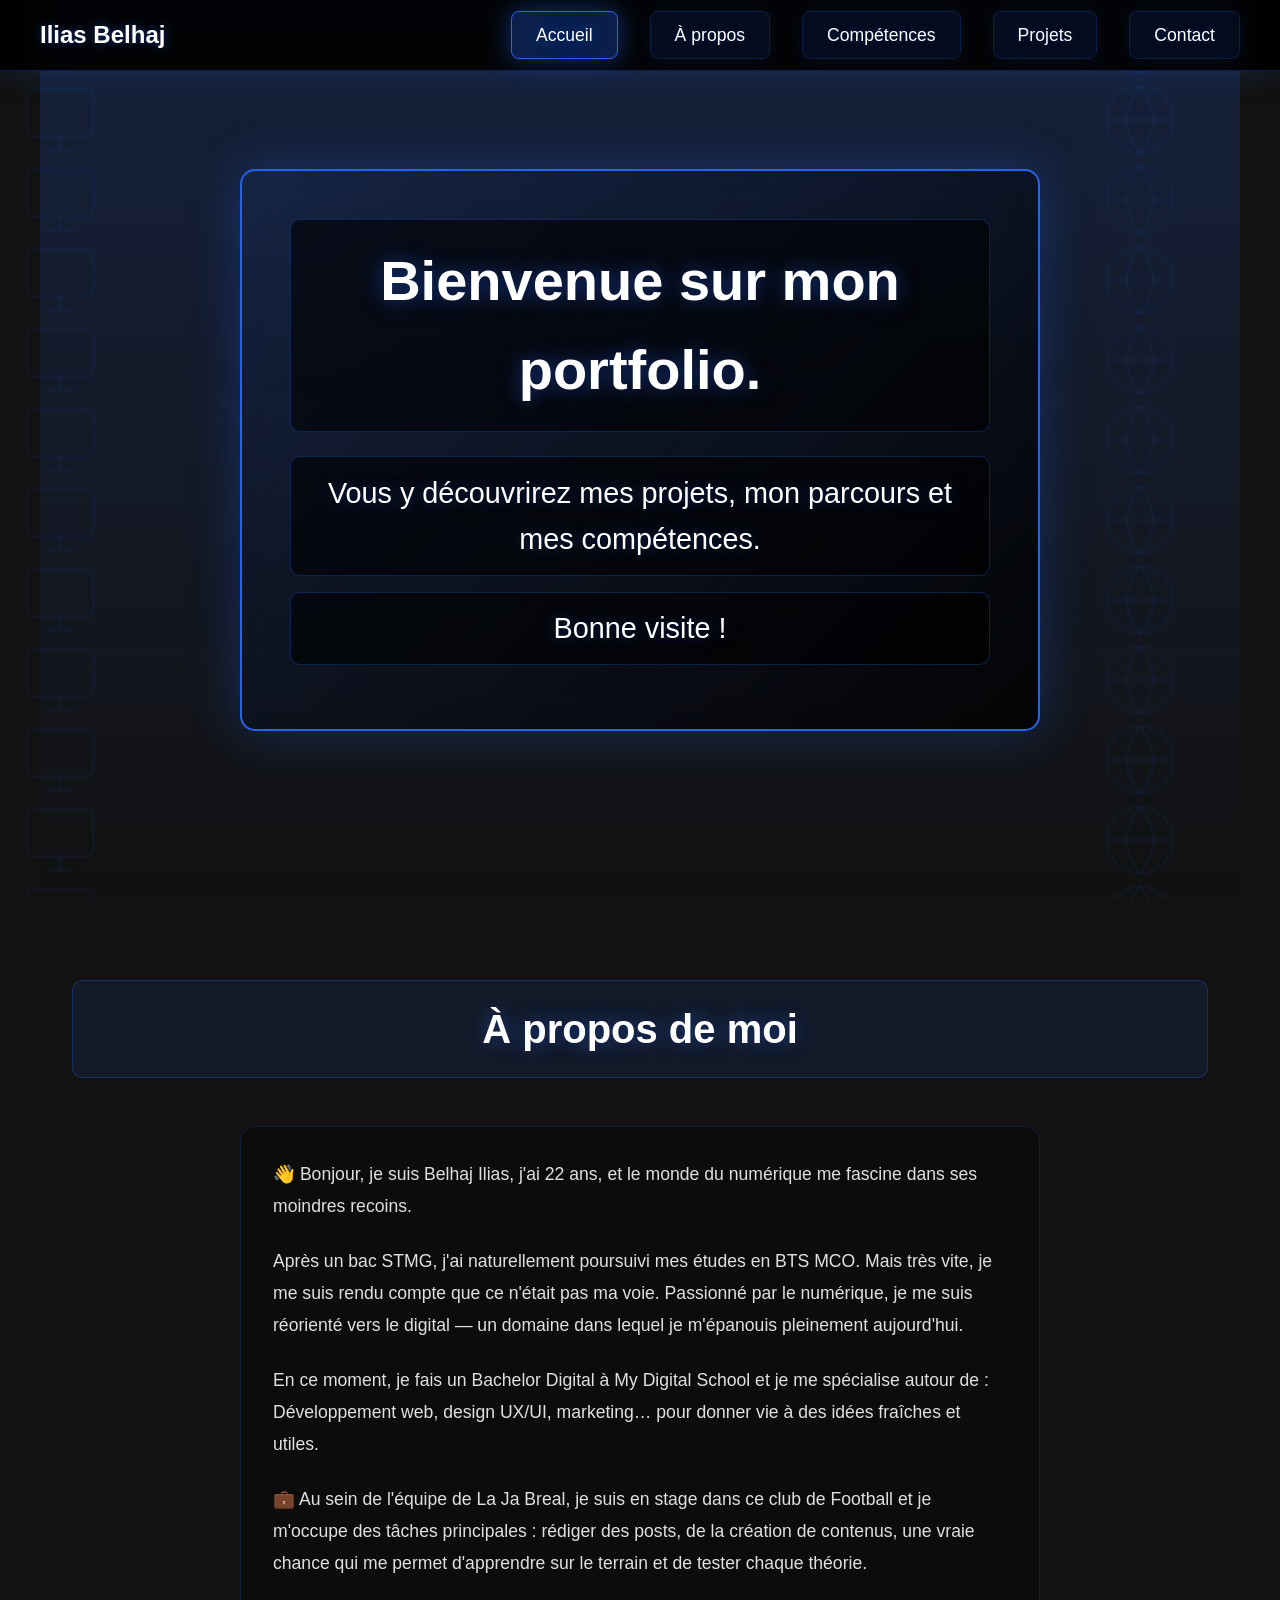
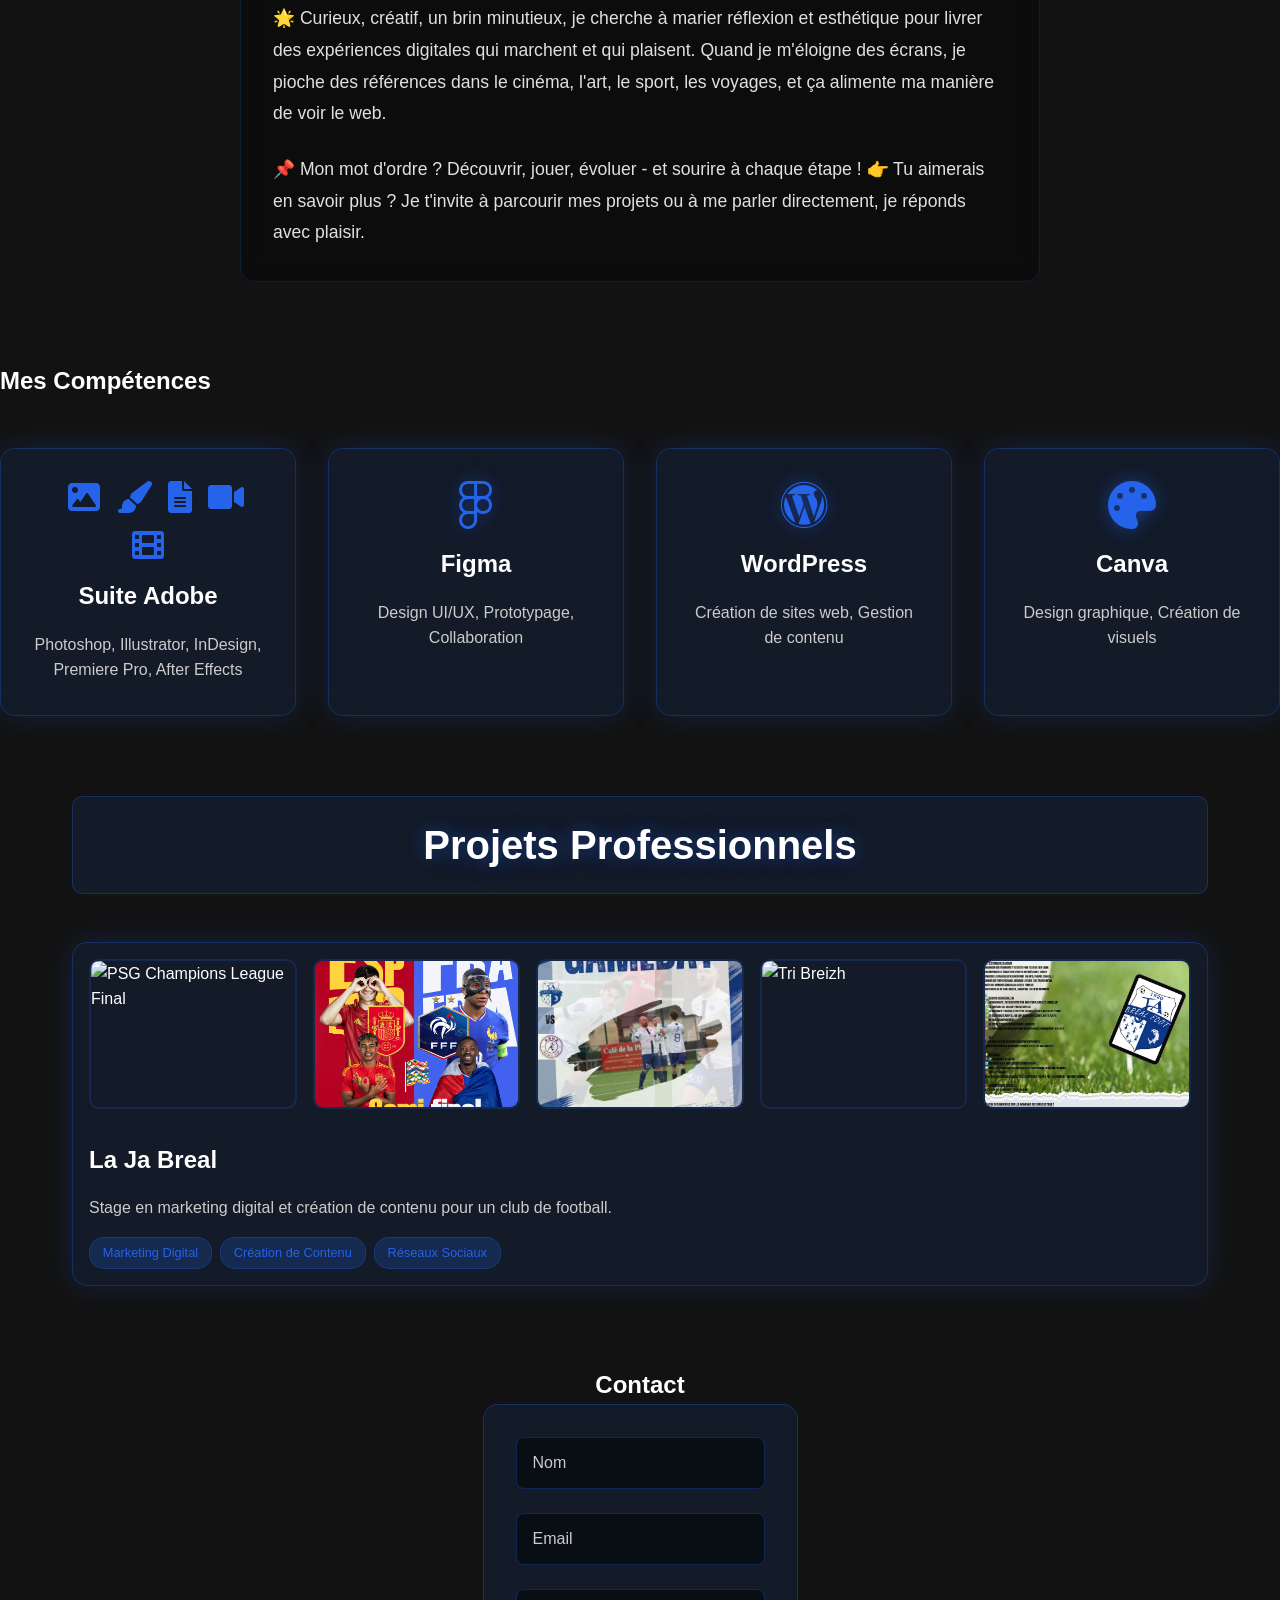
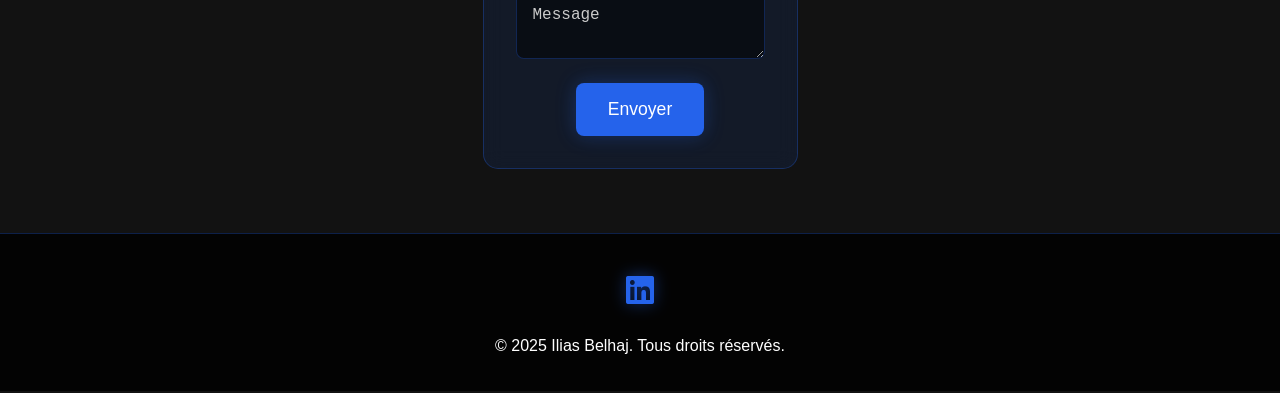
==== index.html @ 01bfbb70 "Update index.html" ====
<!DOCTYPE html>
<html lang="fr">
<head>
    <meta charset="UTF-8">
    <meta name="viewport" content="width=device-width, initial-scale=1.0">
    <title>Ilias Belhaj</title>
    <link rel="stylesheet" href="styles.css">
    <link rel="stylesheet" href="https://cdnjs.cloudflare.com/ajax/libs/font-awesome/6.0.0/css/all.min.css">
</head>
<body>
    <nav class="navbar">
        <div class="nav-content">
            <div class="logo">Ilias Belhaj</div>
            <div class="hamburger">
                <span></span>
                <span></span>
                <span></span>
            </div>
            <ul class="nav-links">
                <li><a href="#home">Accueil</a></li>
                <li><a href="#about">À propos</a></li>
                <li><a href="#skills">Compétences</a></li>
                <li><a href="#projects">Projets</a></li>
                <li><a href="#contact">Contact</a></li>
            </ul>
        </div>
    </nav>

    <section id="home" class="section">
        <div class="container">
            <div class="welcome-content">
                <h1>Bienvenue sur mon portfolio.</h1>
                <p>Vous y découvrirez mes projets, mon parcours et mes compétences.</p>
                <p>Bonne visite !</p>
            </div>
        </div>
    </section>

    <section id="about" class="section">
        <div class="container">
            <h2>À propos de moi</h2>
            <div class="about-content">
                <div class="about-text">
                    <p>👋 Bonjour, je suis Belhaj Ilias, j'ai 22 ans, et le monde du numérique me fascine dans ses moindres recoins.</p>
                    <p>Après un bac STMG, j'ai naturellement poursuivi mes études en BTS MCO. Mais très vite, je me suis rendu compte que ce n'était pas ma voie. Passionné par le numérique, je me suis réorienté vers le digital — un domaine dans lequel je m'épanouis pleinement aujourd'hui.</p>
                    <p>En ce moment, je fais un Bachelor Digital à My Digital School et je me spécialise autour de : Développement web, design UX/UI, marketing… pour donner vie à des idées fraîches et utiles.</p>
                    <p>💼 Au sein de l'équipe de La Ja Breal, je suis en stage dans ce club de Football et je m'occupe des tâches principales : rédiger des posts, de la création de contenus, une vraie chance qui me permet d'apprendre sur le terrain et de tester chaque théorie.</p>
                    <p>🌟 Curieux, créatif, un brin minutieux, je cherche à marier réflexion et esthétique pour livrer des expériences digitales qui marchent et qui plaisent. Quand je m'éloigne des écrans, je pioche des références dans le cinéma, l'art, le sport, les voyages, et ça alimente ma manière de voir le web.</p>
                    <p>📌 Mon mot d'ordre ? Découvrir, jouer, évoluer - et sourire à chaque étape ! 👉 Tu aimerais en savoir plus ? Je t'invite à parcourir mes projets ou à me parler directement, je réponds avec plaisir.</p>
                </div>
            </div>
        </div>
    </section>

    <section id="skills" class="skills">
        <h2>Mes Compétences</h2>
        <div class="skills-grid">
            <div class="skill-card">
                <div class="adobe-logos">
                    <i class="fab fa-adobe"></i>
                    <i class="fas fa-image"></i>
                    <i class="fas fa-paint-brush"></i>
                    <i class="fas fa-file-alt"></i>
                    <i class="fas fa-video"></i>
                    <i class="fas fa-film"></i>
                </div>
                <h3>Suite Adobe</h3>
                <p>Photoshop, Illustrator, InDesign, Premiere Pro, After Effects</p>
            </div>
            <div class="skill-card">
                <i class="fab fa-figma"></i>
                <h3>Figma</h3>
                <p>Design UI/UX, Prototypage, Collaboration</p>
            </div>
            <div class="skill-card">
                <i class="fab fa-wordpress"></i>
                <h3>WordPress</h3>
                <p>Création de sites web, Gestion de contenu</p>
            </div>
            <div class="skill-card">
                <i class="fas fa-palette"></i>
                <h3>Canva</h3>
                <p>Design graphique, Création de visuels</p>
            </div>
        </div>
    </section>

    <section id="projects" class="section">
        <div class="container">
            <h2>Projets Professionnels</h2>
            <div class="projects-grid">
                <div class="project-card">
                    <div class="project-gallery">
                        <img src="./images/psg ldc finale.jpg" alt="PSG Champions League Final" class="gallery-item" onclick="openModal('modal1')" data-description="J'ai effectué cette affiche pour l'occasion d'une soirée au club pour la finale de la Ligue des Champions. Cette création a permis de promouvoir l'événement et de créer une ambiance festive autour du match.">
                        <img src="./images/affiche match nation league.jpg" alt="PSG Match" class="gallery-item" onclick="openModal('modal2')" data-description="Création d'une affiche pour un match important du club. Le design met en avant l'ambiance et l'excitation du match, avec une mise en page dynamique qui capture l'essence du football.">
                        <img src="./images/Green and Black Football Sports Graphic Instagram Post.jpg" alt="PSG Stadium" class="gallery-item" onclick="openModal('modal3')" data-description="Publication Instagram créée pour promouvoir un événement du club. Le design moderne et dynamique attire l'attention des followers et encourage l'engagement sur les réseaux sociaux.">
                        <img src="./images/affiche-tri-breizh.jpeg" alt="Tri Breizh" class="gallery-item" onclick="openModal('modal4')" data-description="Affiche réalisée pour l'événement Tri Breizh, mettant en avant l'esprit sportif et la convivialité de la compétition.">
                        <img src="./images/Deviens service civique à la JA Bréal.jpg" alt="Service Civique JA Bréal" class="gallery-item" onclick="openModal('modal5')" data-description="Affiche réalisée pour la recherche d'une personne en service civique au sein du club.">
                    </div>
                    <h3>La Ja Breal</h3>
                    <p>Stage en marketing digital et création de contenu pour un club de football.</p>
                    <div class="project-tags">
                        <span>Marketing Digital</span>
                        <span>Création de Contenu</span>
                        <span>Réseaux Sociaux</span>
                    </div>
                </div>
            </div>
        </div>
    </section>

    <!-- Modals -->
    <div id="modal1" class="modal">
        <div class="modal-content">
            <span class="close-modal" onclick="closeModal('modal1')">&times;</span>
            <img src="./images/psg ldc finale.jpg" alt="PSG Champions League Final" class="modal-image">
            <div class="modal-details">
                <h3>Finale de la Ligue des Champions</h3>
                <p>Création d'une affiche pour l'occasion d'une soirée organisée au club pour la finale de la Ligue des Champions. Cette affiche a été conçue pour promouvoir l'événement et créer une ambiance festive autour du match.</p>
                <p>Techniques utilisées : Photoshop, Illustrator</p>
            </div>
        </div>
    </div>

    <div id="modal2" class="modal">
        <div class="modal-content">
            <span class="close-modal" onclick="closeModal('modal2')">&times;</span>
            <img src="./images/affiche match nation league.jpg" alt="PSG Match" class="modal-image">
            <div class="modal-details">
                <h3>Jour de Match</h3>
                <p>Affiche réalisée à l'occasion d'un grand match du club, mettant en avant l'ambiance et l'excitation autour de l'événement sportif.</p>
                <p>Techniques utilisées : Photoshop</p>
            </div>
        </div>
    </div>

    <div id="modal3" class="modal">
        <div class="modal-content">
            <span class="close-modal" onclick="closeModal('modal3')">&times;</span>
            <img src="./images/Green and Black Football Sports Graphic Instagram Post.jpg" alt="PSG Stadium" class="modal-image">
            <div class="modal-details">
                <h3>Publication Instagram</h3>
                <p>Cette affiche a été spécialement réalisée pour marquer la montée de l'équipe de Bréal Foot au niveau Régional, un fait marquant dans l'histoire du club.</p>
                <p>Techniques utilisées : Photoshop</p>
            </div>
        </div>
    </div>

    <div id="modal4" class="modal">
        <div class="modal-content">
            <span class="close-modal" onclick="closeModal('modal4')">&times;</span>
            <img src="./images/affiche-tri-breizh.jpeg" alt="Tri Breizh" class="modal-image">
            <div class="modal-details">
                <h3>Tri Breizh</h3>
                <p>L'événement dont il est question est la première édition du Tri Breizh, qui se déroulera le samedi 24 mai 2025 au stade Colette Besson à Bréal-sous-Montfort.<br><br>C'est un tournoi amusant et convivial qui met à l'honneur trois jeux traditionnels bretons très appréciés.</p>
                <p>Techniques utilisées : Photoshop</p>
            </div>
        </div>
    </div>

    <div id="modal5" class="modal">
        <div class="modal-content">
            <span class="close-modal" onclick="closeModal('modal5')">&times;</span>
            <img src="./images/Deviens service civique à la JA Bréal.jpg" alt="Service Civique JA Bréal" class="modal-image">
            <div class="modal-details">
                <h3>Service Civique à la JA Bréal</h3>
                <p>Affiche réalisée en faveur d'une recherche de personne pour un service civique au sein du club.</p>
                <p>Techniques utilisées : Photoshop</p>
            </div>
        </div>
    </div>

    <section id="contact" class="contact">
        <h2>Contact</h2>
        <div class="contact-content">
            <form id="contact-form">
                <input type="text" placeholder="Nom" required>
                <input type="email" placeholder="Email" required>
                <textarea placeholder="Message" required></textarea>
                <button type="submit">Envoyer</button>
            </form>
        </div>
    </section>

    <footer>
        <div class="social-links">
            <a href="https://www.linkedin.com/in/ilias-belhaj-435526210/" target="_blank"><i class="fab fa-linkedin"></i></a>
        </div>
        <p>&copy; 2025 Ilias Belhaj. Tous droits réservés.</p>
    </footer>

    <script src="script.js"></script>
</body>
</html>
---- styles.css ----
/* Variables globales */
:root {
    --primary-color: #2563eb;
    --secondary-color: #1e40af;
    --text-color: #ffffff;
    --light-bg: #1a1a1a;
    --white: #ffffff;
    --dark-bg: #121212;
    --gray-bg: #2d2d2d;
}

/* Reset et styles de base */
* {
    margin: 0;
    padding: 0;
    box-sizing: border-box;
}

html {
    scroll-behavior: smooth;
}

body {
    font-family: 'Segoe UI', Tahoma, Geneva, Verdana, sans-serif;
    line-height: 1.6;
    color: var(--text-color);
    background-color: var(--dark-bg);
    position: relative;
}

body::before {
    content: '';
    position: fixed;
    top: 0;
    left: 0;
    width: 100%;
    height: 100%;
    background-image: 
        url("data:image/svg+xml,%3Csvg xmlns='http://www.w3.org/2000/svg' width='50' height='50' viewBox='0 0 24 24' fill='none' stroke='%232563eb' stroke-width='1' stroke-opacity='0.2'%3E%3Crect x='2' y='3' width='20' height='14' rx='2' ry='2'/%3E%3Cline x1='8' y1='21' x2='16' y2='21'/%3E%3Cline x1='12' y1='17' x2='12' y2='21'/%3E%3C/svg%3E"),
        url("data:image/svg+xml,%3Csvg xmlns='http://www.w3.org/2000/svg' width='50' height='50' viewBox='0 0 24 24' fill='none' stroke='%232563eb' stroke-width='1' stroke-opacity='0.2'%3E%3Ccircle cx='12' cy='12' r='10'/%3E%3Cpath d='M12 2a15.3 15.3 0 0 1 4 10 15.3 15.3 0 0 1-4 10 15.3 15.3 0 0 1-4-10 15.3 15.3 0 0 1 4-10z'/%3E%3Cpath d='M2 12h20'/%3E%3C/svg%3E");
    background-size: 80px 80px;
    background-position: 
        20px 0,  /* Position des ordinateurs à gauche */
        calc(100% - 100px) 0;  /* Position des ballons à droite */
    background-repeat: repeat-y;
    opacity: 0.3;
    z-index: -1;
    pointer-events: none;
}

@keyframes backgroundFloat {
    0% {
        background-position: 0 0, 50px 50px;
    }
    100% {
        background-position: 100px 100px, 150px 150px;
    }
}

/* Suppression de l'overlay noir */
body::after {
    display: none;
}

/* Section Hero */
.hero {
    height: 100vh;
    display: flex;
    align-items: center;
    justify-content: center;
    text-align: center;
    background-color: transparent;
    color: var(--white);
    padding: 0 1rem;
    position: relative;
    background: linear-gradient(180deg, rgba(37, 99, 235, 0.2) 0%, rgba(18, 18, 18, 0) 100%);
}

.hero::before {
    content: '';
    position: absolute;
    top: 0;
    left: 0;
    width: 100%;
    height: 100%;
    background: radial-gradient(circle at center, rgba(37, 99, 235, 0.15) 0%, rgba(18, 18, 18, 0) 70%);
    z-index: 1;
}

.hero-content {
    position: relative;
    z-index: 2;
    max-width: 800px;
    background-color: rgba(0, 0, 0, 0.7);
    padding: 3rem;
    border-radius: 15px;
    backdrop-filter: blur(10px);
    box-shadow: 0 0 50px rgba(37, 99, 235, 0.3);
    border: 2px solid var(--primary-color);
    width: 600px;
    height: auto;
    display: flex;
    flex-direction: column;
    justify-content: center;
    align-items: center;
    animation: slide 8s ease-in-out infinite;
    background: linear-gradient(135deg, rgba(37, 99, 235, 0.1) 0%, rgba(0, 0, 0, 0.8) 100%);
}

.hero-content h1 {
    font-size: 3.5rem;
    margin-bottom: 1.5rem;
    text-shadow: 0 0 20px rgba(37, 99, 235, 0.5);
    font-weight: bold;
    color: var(--white);
    background-color: rgba(0, 0, 0, 0.6);
    padding: 1rem 2rem;
    border-radius: 10px;
    position: relative;
    z-index: 2;
    border: 1px solid rgba(37, 99, 235, 0.3);
}

.hero-content p {
    font-size: 1.8rem;
    text-shadow: 0 0 15px rgba(37, 99, 235, 0.4);
    font-weight: 500;
    color: var(--white);
    background-color: rgba(0, 0, 0, 0.6);
    padding: 0.8rem 2rem;
    border-radius: 10px;
    position: relative;
    z-index: 2;
    border: 1px solid rgba(37, 99, 235, 0.3);
    margin-bottom: 1rem;
}

@keyframes slide {
    0% {
        transform: translateX(-100px);
        box-shadow: 0 0 50px rgba(37, 99, 235, 0.3);
    }
    50% {
        transform: translateX(100px);
        box-shadow: 0 0 70px rgba(37, 99, 235, 0.5);
    }
    100% {
        transform: translateX(-100px);
        box-shadow: 0 0 50px rgba(37, 99, 235, 0.3);
    }
}

/* Navigation */
.navbar {
    position: fixed;
    top: 0;
    left: 0;
    width: 100%;
    padding: 1rem;
    z-index: 1000;
    background: rgba(0, 0, 0, 0.9);
    backdrop-filter: blur(10px);
    border-bottom: 1px solid rgba(37, 99, 235, 0.3);
    box-shadow: 0 0 30px rgba(37, 99, 235, 0.2);
}

.nav-content {
    display: flex;
    justify-content: space-between;
    align-items: center;
    max-width: 1200px;
    margin: 0 auto;
}

.logo {
    font-size: 1.5rem;
    font-weight: bold;
    color: var(--white);
    text-shadow: 0 0 10px rgba(37, 99, 235, 0.5);
}

.nav-links {
    display: flex;
    gap: 2rem;
    list-style: none;
}

.nav-links a {
    color: var(--white);
    text-decoration: none;
    font-size: 1.1rem;
    font-weight: 500;
    padding: 0.8rem 1.5rem;
    border-radius: 8px;
    transition: all 0.3s ease;
    background: rgba(37, 99, 235, 0.1);
    border: 1px solid rgba(37, 99, 235, 0.2);
    box-shadow: 0 0 15px rgba(37, 99, 235, 0.1);
    text-shadow: 0 0 10px rgba(37, 99, 235, 0.3);
}

.nav-links a:hover {
    background: rgba(37, 99, 235, 0.2);
    transform: translateY(-2px);
    box-shadow: 0 0 20px rgba(37, 99, 235, 0.4);
    border-color: rgba(37, 99, 235, 0.4);
    text-shadow: 0 0 15px rgba(37, 99, 235, 0.5);
}

.nav-links a.active {
    background: rgba(37, 99, 235, 0.3);
    border-color: var(--primary-color);
    box-shadow: 0 0 25px rgba(37, 99, 235, 0.5);
    text-shadow: 0 0 20px rgba(37, 99, 235, 0.6);
}

/* Menu hamburger pour mobile */
.hamburger {
    display: none;
    flex-direction: column;
    cursor: pointer;
    padding: 0.5rem;
    background: rgba(37, 99, 235, 0.1);
    border: 1px solid rgba(37, 99, 235, 0.2);
    border-radius: 8px;
}

.hamburger span {
    width: 25px;
    height: 3px;
    background: var(--white);
    margin: 3px 0;
    transition: 0.3s;
    border-radius: 2px;
}

.hamburger.active span:nth-child(1) {
    transform: rotate(-45deg) translate(-5px, 6px);
}

.hamburger.active span:nth-child(2) {
    opacity: 0;
}

.hamburger.active span:nth-child(3) {
    transform: rotate(45deg) translate(-5px, -6px);
}

/* Sections générales */
.section {
    padding: 5rem 2rem;
    max-width: 1200px;
    margin: 0 auto;
}

.section h2 {
    font-size: 2.5rem;
    margin-bottom: 3rem;
    text-align: center;
    color: var(--white);
    text-shadow: 0 0 20px rgba(37, 99, 235, 0.5);
    background: rgba(37, 99, 235, 0.1);
    padding: 1rem 2rem;
    border-radius: 10px;
    border: 1px solid rgba(37, 99, 235, 0.3);
}

/* Grille des compétences */
.skills-grid {
    display: grid;
    grid-template-columns: repeat(auto-fit, minmax(250px, 1fr));
    gap: 2rem;
    margin-top: 3rem;
}

.skill-card {
    background: rgba(37, 99, 235, 0.1);
    padding: 2rem;
    border-radius: 15px;
    text-align: center;
    border: 1px solid rgba(37, 99, 235, 0.3);
    box-shadow: 0 0 30px rgba(37, 99, 235, 0.2);
    transition: all 0.3s ease;
    backdrop-filter: blur(10px);
}

.adobe-logos {
    display: flex;
    justify-content: center;
    gap: 1rem;
    margin-bottom: 1rem;
    flex-wrap: wrap;
}

.adobe-logos i {
    font-size: 2rem;
    color: var(--primary-color);
    transition: all 0.3s ease;
}

.adobe-logos i:hover {
    transform: scale(1.2);
    text-shadow: 0 0 15px rgba(37, 99, 235, 0.8);
}

.skill-card:hover {
    transform: translateY(-10px);
    box-shadow: 0 0 50px rgba(37, 99, 235, 0.4);
}

.skill-card i:not(.adobe-logos i) {
    font-size: 3rem;
    color: var(--primary-color);
    margin-bottom: 1rem;
    text-shadow: 0 0 20px rgba(37, 99, 235, 0.5);
}

.skill-card h3 {
    font-size: 1.5rem;
    margin-bottom: 1rem;
    color: var(--white);
}

.skill-card p {
    color: #cccccc;
    line-height: 1.6;
}

/* Grille des projets */
.projects-grid {
    display: grid;
    grid-template-columns: repeat(auto-fit, minmax(300px, 1fr));
    gap: 2rem;
    margin-top: 3rem;
}

.project-card {
    background: rgba(37, 99, 235, 0.1);
    border-radius: 15px;
    overflow: hidden;
    border: 1px solid rgba(37, 99, 235, 0.3);
    box-shadow: 0 0 30px rgba(37, 99, 235, 0.2);
    transition: all 0.3s ease;
    backdrop-filter: blur(10px);
}

.project-gallery {
    display: grid;
    grid-template-columns: repeat(auto-fit, minmax(150px, 1fr));
    gap: 1rem;
    padding: 1rem;
}

.gallery-item {
    width: 100%;
    height: 150px;
    object-fit: cover;
    border-radius: 10px;
    cursor: pointer;
    transition: all 0.3s ease;
    border: 2px solid rgba(37, 99, 235, 0.2);
}

.gallery-item:hover {
    transform: scale(1.05);
    border-color: var(--primary-color);
    box-shadow: 0 0 20px rgba(37, 99, 235, 0.4);
}

.gallery-item::after {
    content: '👁️ Voir';
    position: absolute;
    top: 50%;
    left: 50%;
    transform: translate(-50%, -50%);
    background: rgba(0, 0, 0, 0.8);
    color: white;
    padding: 0.5rem 1rem;
    border-radius: 5px;
    font-size: 0.9rem;
    opacity: 0;
    transition: opacity 0.3s ease;
    pointer-events: none;
}

.gallery-item:hover::after {
    opacity: 1;
}

.project-icon {
    font-size: 2rem;
    color: var(--primary-color);
    margin-bottom: 1rem;
    text-shadow: 0 0 15px rgba(37, 99, 235, 0.5);
}

.project-card h3 {
    font-size: 1.5rem;
    margin: 1rem;
    color: var(--white);
}

.project-card p {
    margin: 0 1rem 1rem;
    color: #cccccc;
}

.project-details {
    padding: 1rem;
    background: rgba(0, 0, 0, 0.3);
}

.project-details p {
    margin-bottom: 1rem;
    color: #cccccc;
}

.project-link {
    display: inline-block;
    background: var(--primary-color);
    color: white;
    padding: 0.8rem 1.5rem;
    text-decoration: none;
    border-radius: 8px;
    transition: all 0.3s ease;
    font-weight: 500;
    box-shadow: 0 0 15px rgba(37, 99, 235, 0.3);
}

.project-link:hover {
    background: var(--secondary-color);
    transform: translateY(-2px);
    box-shadow: 0 0 25px rgba(37, 99, 235, 0.5);
}

.about {
    background: rgba(37, 99, 235, 0.05);
    border-radius: 15px;
    padding: 2rem;
    margin-top: 2rem;
    border: 1px solid rgba(37, 99, 235, 0.2);
}

.about-content {
    max-width: 800px;
    margin: 0 auto;
    background: rgba(0, 0, 0, 0.3);
    padding: 2rem;
    border-radius: 15px;
    backdrop-filter: blur(10px);
    border: 1px solid rgba(37, 99, 235, 0.2);
}

.about-text p {
    margin-bottom: 1.5rem;
    line-height: 1.8;
    color: #e0e0e0;
    font-size: 1.1rem;
}

.about-text p:last-child {
    margin-bottom: 0;
}

.contact {
    display: flex;
    flex-direction: column;
    align-items: center;
    justify-content: center;
    text-align: center;
}

.contact-content {
    max-width: 600px;
    margin: 0 auto;
    display: flex;
    flex-direction: column;
    align-items: center;
}

#contact-form {
    display: flex;
    flex-direction: column;
    gap: 1.5rem;
    background: rgba(37, 99, 235, 0.1);
    padding: 2rem;
    border-radius: 15px;
    border: 1px solid rgba(37, 99, 235, 0.3);
    backdrop-filter: blur(10px);
    align-items: center;
    width: 100%;
}

#contact-form input,
#contact-form textarea {
    width: 100%;
    max-width: 400px;
    padding: 1rem;
    border: 1px solid rgba(37, 99, 235, 0.3);
    border-radius: 8px;
    background: rgba(0, 0, 0, 0.5);
    color: var(--white);
    font-size: 1rem;
}

#contact-form input::placeholder,
#contact-form textarea::placeholder {
    color: #cccccc;
}

#contact-form button {
    align-self: center;
    background: var(--primary-color);
    color: white;
    padding: 1rem 2rem;
    border: none;
    border-radius: 8px;
    font-size: 1.1rem;
    font-weight: 500;
    cursor: pointer;
    transition: all 0.3s ease;
    box-shadow: 0 0 20px rgba(37, 99, 235, 0.3);
}

#contact-form button:hover {
    background: var(--secondary-color);
    transform: translateY(-2px);
    box-shadow: 0 0 30px rgba(37, 99, 235, 0.5);
}

footer {
    background: rgba(0, 0, 0, 0.8);
    padding: 2rem;
    text-align: center;
    border-top: 1px solid rgba(37, 99, 235, 0.3);
    margin-top: 4rem;
}

.social-links {
    margin-bottom: 1rem;
}

.social-links a {
    display: inline-block;
    margin: 0 1rem;
    font-size: 2rem;
    color: var(--primary-color);
    transition: all 0.3s ease;
    text-shadow: 0 0 15px rgba(37, 99, 235, 0.5);
}

.social-links a:hover {
    transform: translateY(-5px);
    text-shadow: 0 0 25px rgba(37, 99, 235, 0.8);
    color: var(--white);
}

/* Responsive Design */
@media (min-width: 1200px) {
    .skills-grid {
        grid-template-columns: repeat(4, 1fr);
    }
}

@media (max-width: 768px) {
    /* Navigation mobile */
    .hamburger {
        display: flex;
    }
    
    .nav-links {
        position: fixed;
        top: 100%;
        left: 0;
        width: 100%;
        background: rgba(0, 0, 0, 0.95);
        flex-direction: column;
        padding: 2rem;
        transform: translateY(-100%);
        opacity: 0;
        visibility: hidden;
        transition: all 0.3s ease;
        border-top: 1px solid rgba(37, 99, 235, 0.3);
    }
    
    .nav-links.active {
        transform: translateY(0);
        opacity: 1;
        visibility: visible;
    }
    
    .nav-links li {
        margin: 1rem 0;
    }
    
    .nav-links a {
        display: block;
        width: 100%;
        text-align: center;
        font-size: 1.2rem;
        padding: 1rem;
    }
    
    /* Hero section */
    .hero-content {
        width: 90%;
        padding: 2rem 1rem;
        margin: 0 1rem;
    }
    
    .hero-content h1 {
        font-size: 2.5rem;
        padding: 0.8rem 1.5rem;
    }
    
    .hero-content p {
        font-size: 1.3rem;
        padding: 0.6rem 1.5rem;
    }
    
    /* Sections */
    .section {
        padding: 3rem 1rem;
    }
    
    .section h2 {
        font-size: 2rem;
        padding: 0.8rem 1.5rem;
    }
    
    /* Grilles */
    .skills-grid,
    .projects-grid {
        grid-template-columns: 1fr;
        gap: 1.5rem;
    }
    
    .project-gallery {
        grid-template-columns: 1fr;
    }
    
    .gallery-item {
        height: 200px;
    }
    
    /* About section */
    .about-content {
        padding: 1.5rem;
    }
    
    .about-text p {
        font-size: 1rem;
    }
    
    /* Contact form */
    #contact-form {
        padding: 1.5rem;
    }
    
    /* Footer */
    footer {
        padding: 1.5rem;
    }
    
    .social-links a {
        font-size: 1.8rem;
        margin: 0 0.5rem;
    }
}

@media (max-width: 480px) {
    /* Navigation */
    .navbar {
        padding: 0.8rem;
    }
    
    .logo {
        font-size: 1.3rem;
    }
    
    /* Hero section */
    .hero-content h1 {
        font-size: 2rem;
        padding: 0.6rem 1rem;
    }
    
    .hero-content p {
        font-size: 1.1rem;
        padding: 0.5rem 1rem;
    }
    
    /* Sections */
    .section {
        padding: 2rem 0.8rem;
    }
    
    .section h2 {
        font-size: 1.8rem;
        padding: 0.6rem 1rem;
    }
    
    /* Skill cards */
    .skill-card {
        padding: 1.5rem;
    }
    
    .skill-card i:not(.adobe-logos i) {
        font-size: 2.5rem;
    }
    
    .skill-card h3 {
        font-size: 1.3rem;
    }
    
    /* Project cards */
    .project-card h3 {
        font-size: 1.3rem;
        margin: 0.8rem;
    }
    
    .project-card p {
        margin: 0 0.8rem 0.8rem;
        font-size: 0.9rem;
    }
    
    /* About section */
    .about {
        padding: 1.5rem;
    }
    
    .about-content {
        padding: 1rem;
    }
    
    .about-text p {
        font-size: 0.95rem;
        line-height: 1.6;
    }
    
    /* Contact form */
    #contact-form {
        padding: 1rem;
    }
    
    #contact-form input,
    #contact-form textarea {
        padding: 0.8rem;
        font-size: 0.9rem;
    }
    
    #contact-form button {
        padding: 0.8rem 1.5rem;
        font-size: 1rem;
    }
    
    /* Footer */
    footer {
        padding: 1rem;
    }
    
    .social-links a {
        font-size: 1.5rem;
    }
}

/* Modales */
.modal {
    display: none;
    position: fixed;
    z-index: 2000;
    left: 0;
    top: 0;
    width: 100%;
    height: 100%;
    background-color: rgba(0, 0, 0, 0.9);
    backdrop-filter: blur(5px);
}

.modal-content {
    position: relative;
    margin: 2% auto;
    padding: 2rem;
    width: 90%;
    max-width: 1000px;
    max-height: 90vh;
    background: rgba(18, 18, 18, 0.95);
    border-radius: 15px;
    border: 2px solid var(--primary-color);
    box-shadow: 0 0 50px rgba(37, 99, 235, 0.5);
    backdrop-filter: blur(10px);
    overflow-y: auto;
    display: flex;
    flex-direction: column;
}

.modal-image {
    width: 100%;
    max-height: 70vh;
    object-fit: contain;
    border-radius: 10px;
    margin-bottom: 1.5rem;
    border: 1px solid rgba(37, 99, 235, 0.3);
    background: rgba(0, 0, 0, 0.3);
}

.modal-details {
    color: var(--white);
    flex-shrink: 0;
}

.modal-details h3 {
    font-size: 1.8rem;
    margin-bottom: 1rem;
    color: var(--primary-color);
    text-shadow: 0 0 15px rgba(37, 99, 235, 0.5);
}

.modal-details p {
    line-height: 1.6;
    margin-bottom: 1rem;
    color: #e0e0e0;
}

.close-modal {
    position: absolute;
    top: 1rem;
    right: 1.5rem;
    font-size: 2rem;
    font-weight: bold;
    color: var(--white);
    cursor: pointer;
    transition: all 0.3s ease;
    background: rgba(37, 99, 235, 0.2);
    width: 40px;
    height: 40px;
    display: flex;
    align-items: center;
    justify-content: center;
    border-radius: 50%;
    border: 1px solid rgba(37, 99, 235, 0.3);
    z-index: 10;
}

.close-modal:hover {
    background: rgba(37, 99, 235, 0.4);
    transform: scale(1.1);
    box-shadow: 0 0 20px rgba(37, 99, 235, 0.5);
}

/* Responsive pour les modales */
@media (max-width: 768px) {
    .modal-content {
        margin: 5% auto;
        padding: 1.5rem;
        width: 95%;
        max-height: 85vh;
    }
    
    .modal-image {
        max-height: 60vh;
    }
    
    .modal-details h3 {
        font-size: 1.5rem;
    }
    
    .modal-details p {
        font-size: 0.95rem;
    }
    
    .close-modal {
        top: 0.5rem;
        right: 1rem;
        font-size: 1.5rem;
        width: 35px;
        height: 35px;
    }
}

@media (max-width: 480px) {
    .modal-content {
        margin: 10% auto;
        padding: 1rem;
        width: 98%;
        max-height: 80vh;
    }
    
    .modal-image {
        max-height: 50vh;
    }
    
    .modal-details h3 {
        font-size: 1.3rem;
    }
    
    .modal-details p {
        font-size: 0.9rem;
    }
    
    .close-modal {
        top: 0.3rem;
        right: 0.8rem;
        font-size: 1.3rem;
        width: 30px;
        height: 30px;
    }
}

/* Section Home */
#home {
    height: 100vh;
    display: flex;
    align-items: center;
    justify-content: center;
    text-align: center;
    background: linear-gradient(180deg, rgba(37, 99, 235, 0.2) 0%, rgba(18, 18, 18, 0) 100%);
    position: relative;
}

.welcome-content {
    max-width: 800px;
    background-color: rgba(0, 0, 0, 0.7);
    padding: 3rem;
    border-radius: 15px;
    backdrop-filter: blur(10px);
    box-shadow: 0 0 50px rgba(37, 99, 235, 0.3);
    border: 2px solid var(--primary-color);
    animation: slide 8s ease-in-out infinite;
    background: linear-gradient(135deg, rgba(37, 99, 235, 0.1) 0%, rgba(0, 0, 0, 0.8) 100%);
}

.welcome-content h1 {
    font-size: 3.5rem;
    margin-bottom: 1.5rem;
    text-shadow: 0 0 20px rgba(37, 99, 235, 0.5);
    font-weight: bold;
    color: var(--white);
    background-color: rgba(0, 0, 0, 0.6);
    padding: 1rem 2rem;
    border-radius: 10px;
    border: 1px solid rgba(37, 99, 235, 0.3);
}

.welcome-content p {
    font-size: 1.8rem;
    text-shadow: 0 0 15px rgba(37, 99, 235, 0.4);
    font-weight: 500;
    color: var(--white);
    background-color: rgba(0, 0, 0, 0.6);
    padding: 0.8rem 2rem;
    border-radius: 10px;
    border: 1px solid rgba(37, 99, 235, 0.3);
    margin-bottom: 1rem;
}

/* Responsive pour la section home */
@media (max-width: 768px) {
    .welcome-content {
        padding: 2rem 1.5rem;
        margin: 0 1rem;
    }
    
    .welcome-content h1 {
        font-size: 2.5rem;
        padding: 0.8rem 1.5rem;
    }
    
    .welcome-content p {
        font-size: 1.3rem;
        padding: 0.6rem 1.5rem;
    }
}

@media (max-width: 480px) {
    .welcome-content {
        padding: 1.5rem 1rem;
    }
    
    .welcome-content h1 {
        font-size: 2rem;
        padding: 0.6rem 1rem;
    }
    
    .welcome-content p {
        font-size: 1.1rem;
        padding: 0.5rem 1rem;
    }
}

/* Tags pour les projets */
.project-tags {
    display: flex;
    flex-wrap: wrap;
    gap: 0.5rem;
    margin: 1rem;
}

.project-tags span {
    background: rgba(37, 99, 235, 0.2);
    color: var(--primary-color);
    padding: 0.3rem 0.8rem;
    border-radius: 15px;
    font-size: 0.8rem;
    border: 1px solid rgba(37, 99, 235, 0.3);
}

@media (max-width: 480px) {
    .project-tags {
        margin: 0.8rem;
    }
    
    .project-tags span {
        font-size: 0.7rem;
        padding: 0.2rem 0.6rem;
    }
}
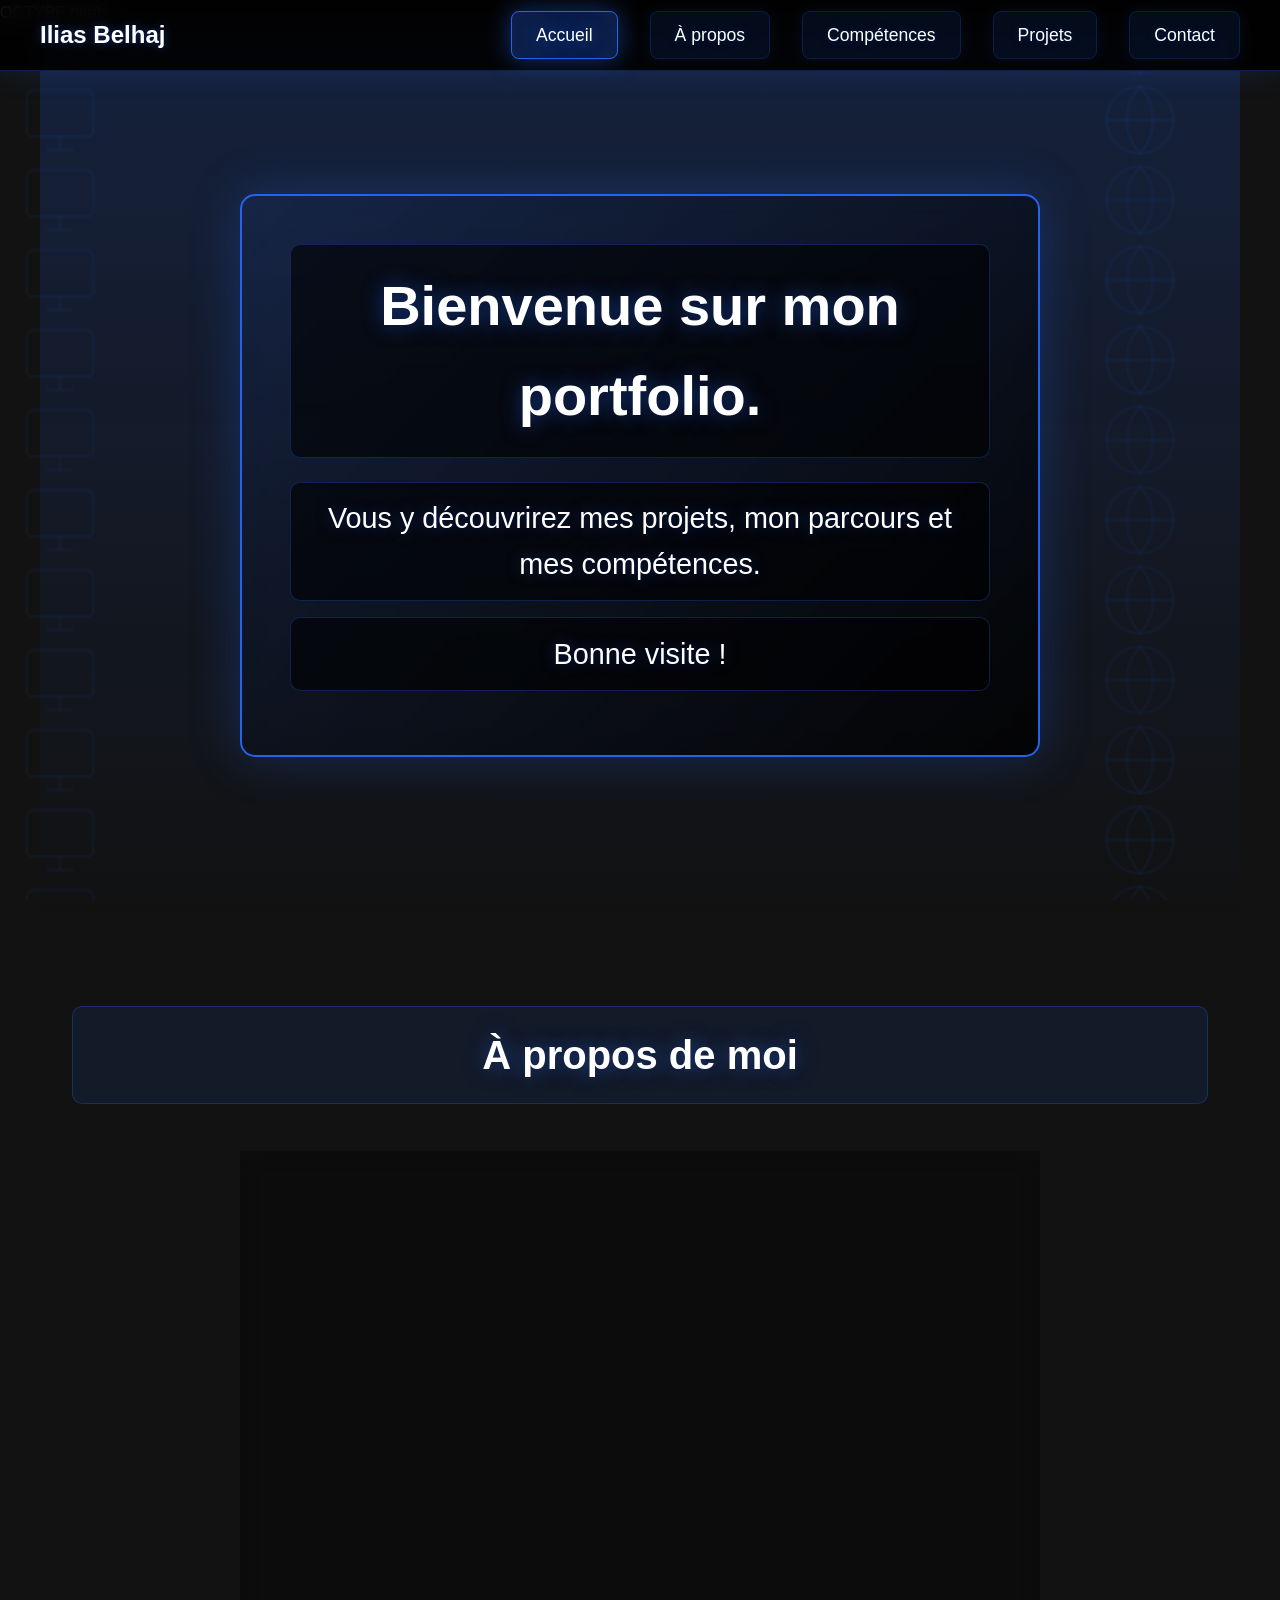
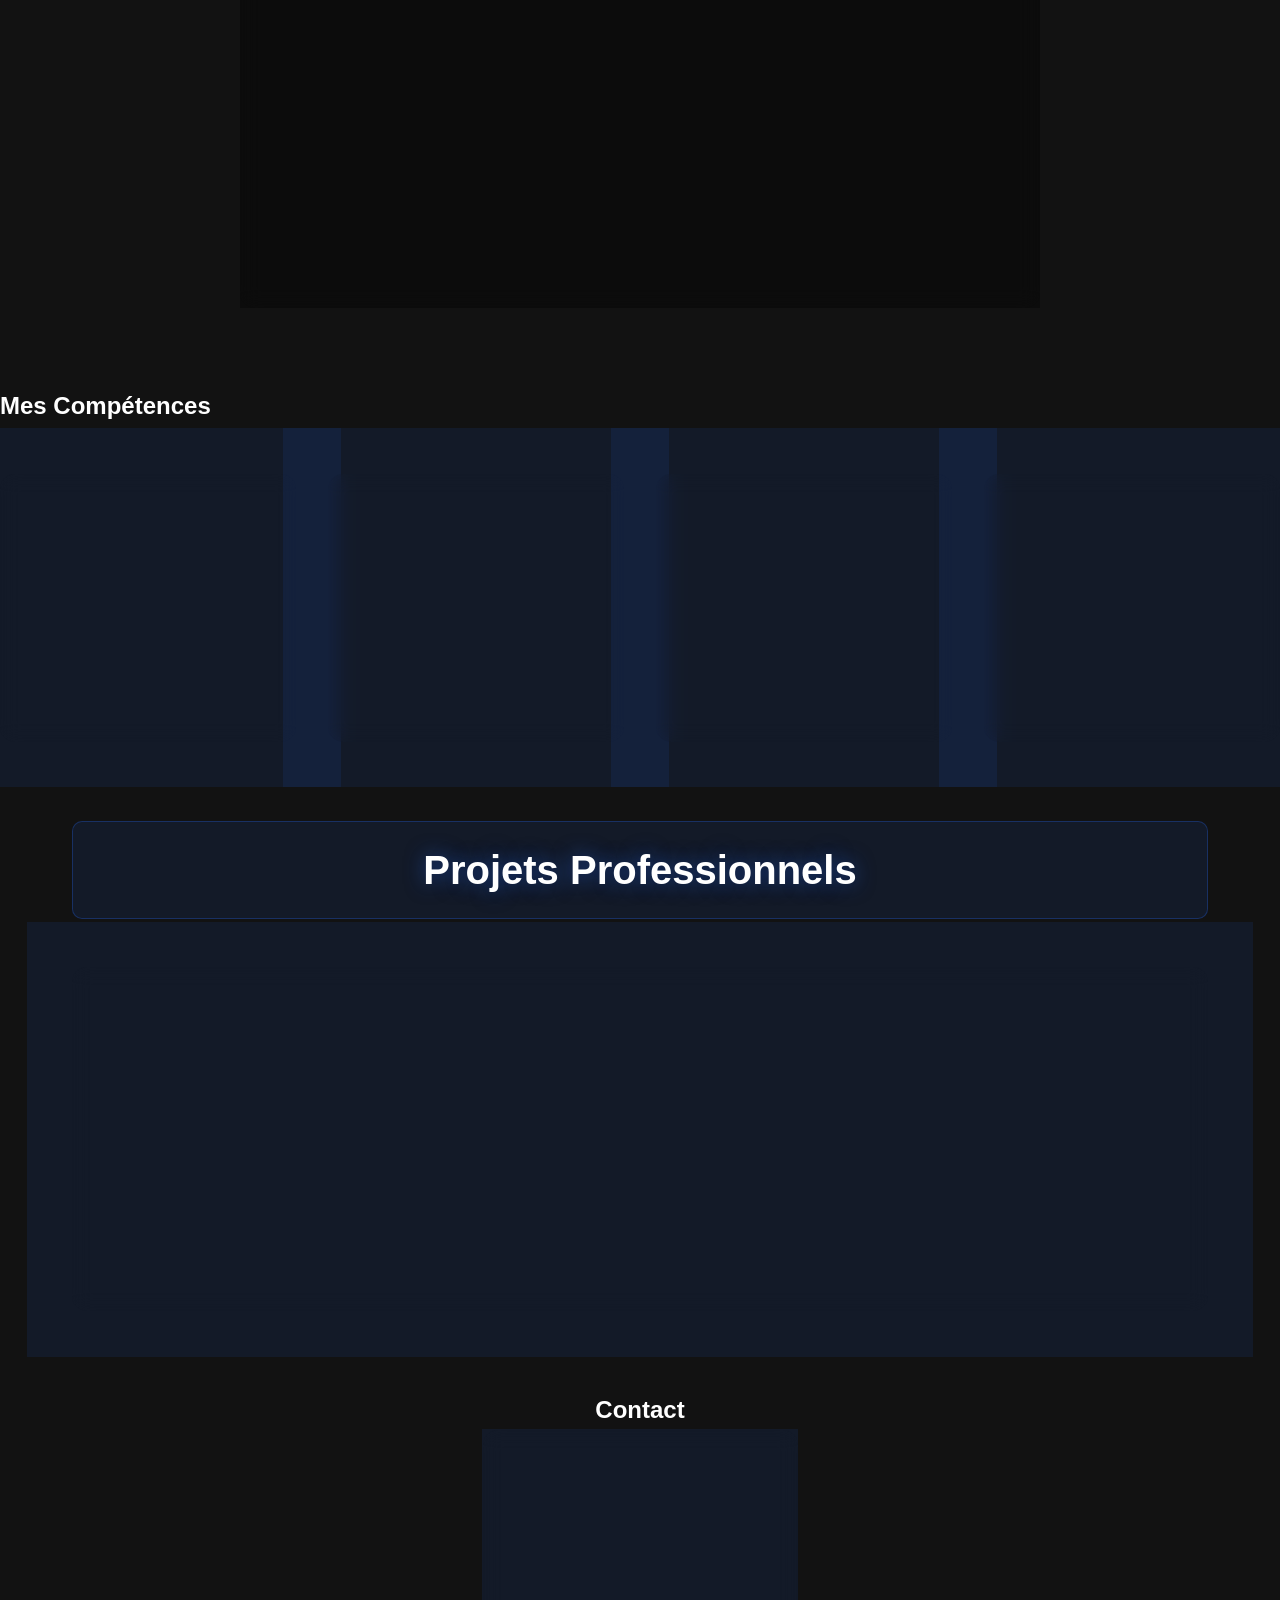
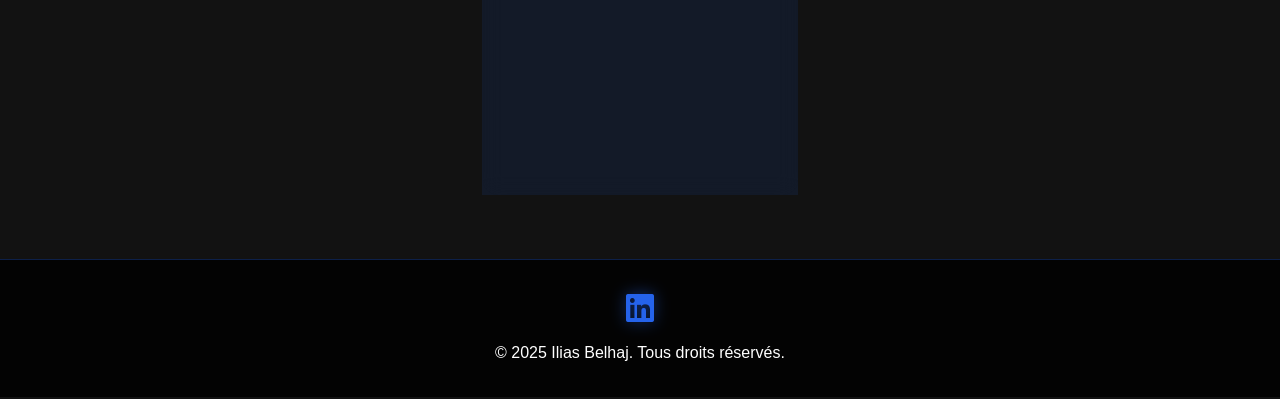
==== commit 9d8f0724: "Update index.html" ====
--- a/index.html
+++ b/index.html
@@ -1,4 +1,4 @@
-<!DOCTYPE html>
+OCTYPE html>
 <html lang="fr">
 <head>
     <meta charset="UTF-8">
@@ -96,6 +96,7 @@
                         <img src="./images/Green and Black Football Sports Graphic Instagram Post.jpg" alt="PSG Stadium" class="gallery-item" onclick="openModal('modal3')" data-description="Publication Instagram créée pour promouvoir un événement du club. Le design moderne et dynamique attire l'attention des followers et encourage l'engagement sur les réseaux sociaux.">
                         <img src="./images/affiche-tri-breizh.jpeg" alt="Tri Breizh" class="gallery-item" onclick="openModal('modal4')" data-description="Affiche réalisée pour l'événement Tri Breizh, mettant en avant l'esprit sportif et la convivialité de la compétition.">
                         <img src="./images/Deviens service civique à la JA Bréal.jpg" alt="Service Civique JA Bréal" class="gallery-item" onclick="openModal('modal5')" data-description="Affiche réalisée pour la recherche d'une personne en service civique au sein du club.">
+                        <img src="./images/affiche finale coupe jeunes à 11.jpg" alt="Finale Coupe Jeunes à 11" class="gallery-item" onclick="openModal('modal6')" data-description="Affiche réalisée à l'occasion de la finale qui se déroulait à Bréal.">
                     </div>
                     <h3>La Ja Breal</h3>
                     <p>Stage en marketing digital et création de contenu pour un club de football.</p>
@@ -170,6 +171,18 @@
         </div>
     </div>
 
+    <div id="modal6" class="modal">
+        <div class="modal-content">
+            <span class="close-modal" onclick="closeModal('modal6')">&times;</span>
+            <img src="./images/affiche finale coupe jeunes à 11.jpg" alt="Finale Coupe Jeunes à 11" class="modal-image">
+            <div class="modal-details">
+                <h3>Finale Coupe Jeunes à 11</h3>
+                <p>Affiche réalisée à l'occasion de la finale qui se déroulait à Bréal.</p>
+                <p>Techniques utilisées : Photoshop</p>
+            </div>
+        </div>
+    </div>
+
     <section id="contact" class="contact">
         <h2>Contact</h2>
         <div class="contact-content">
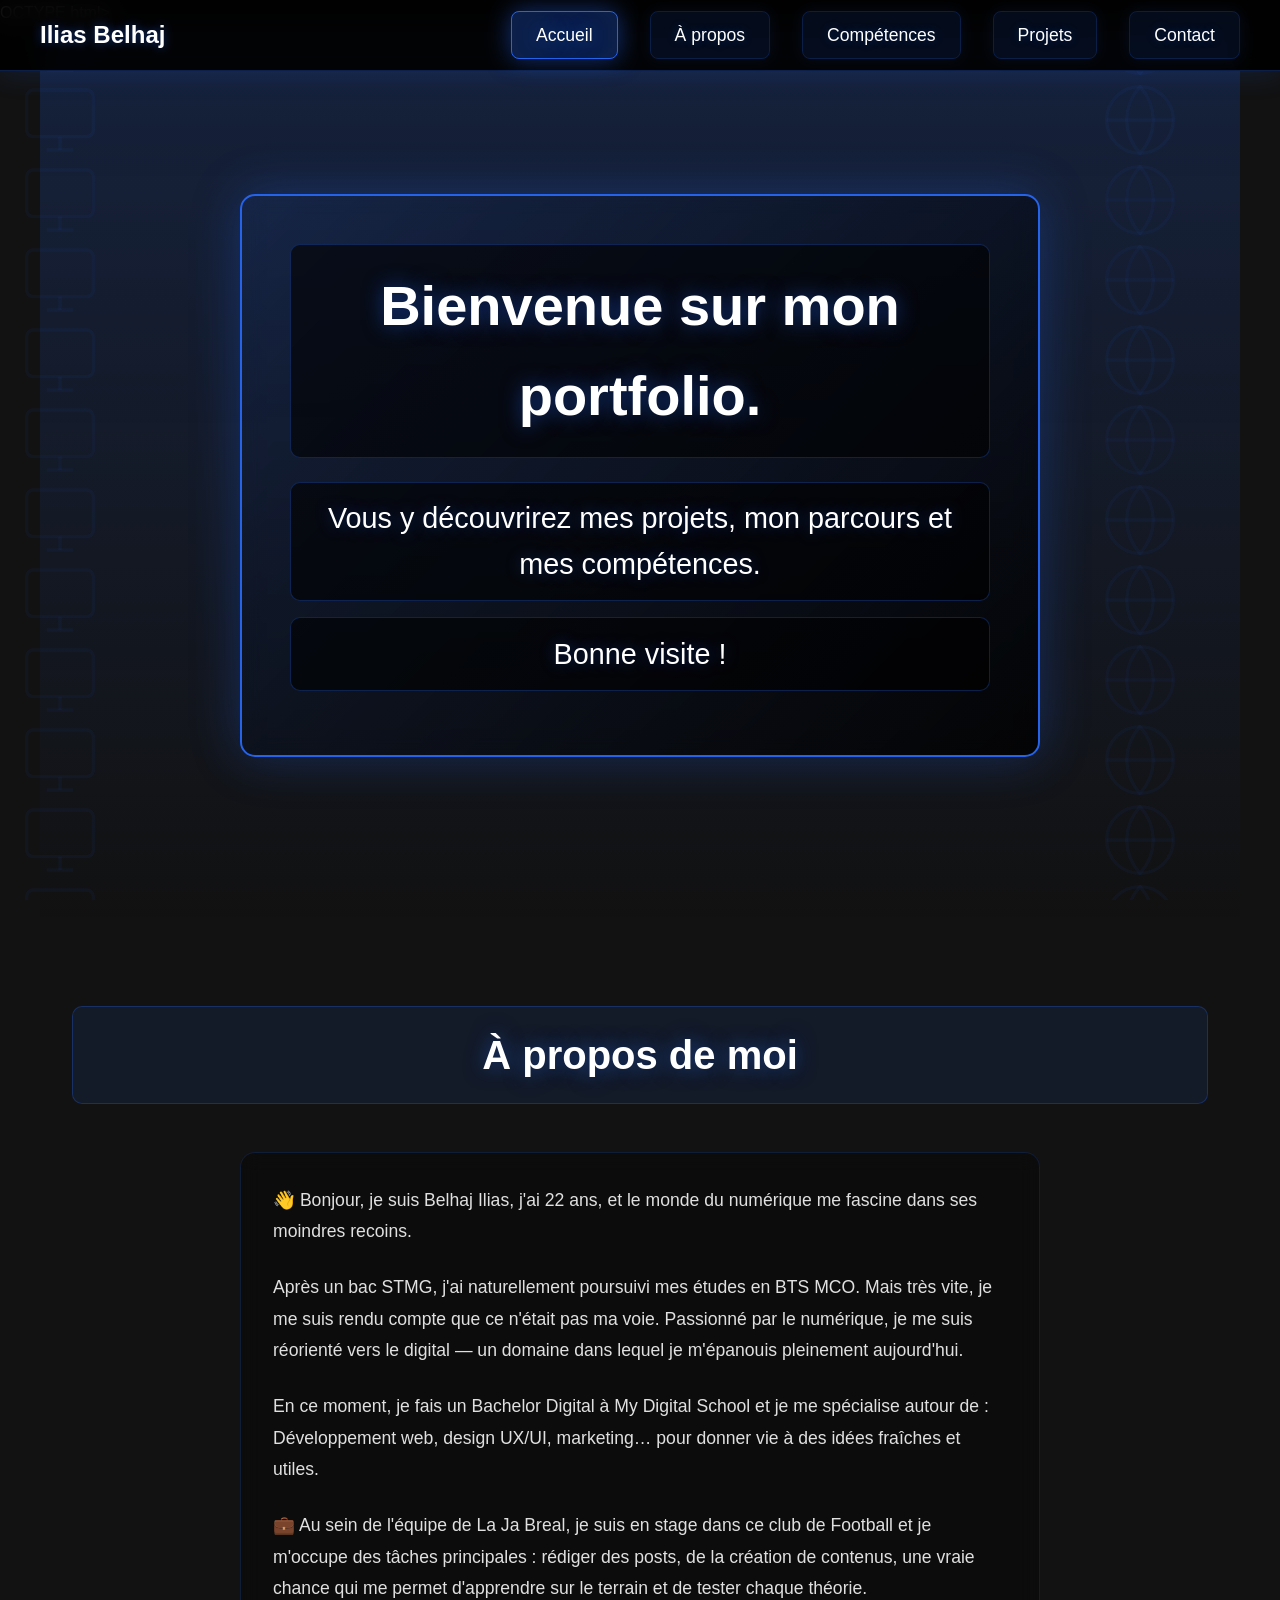
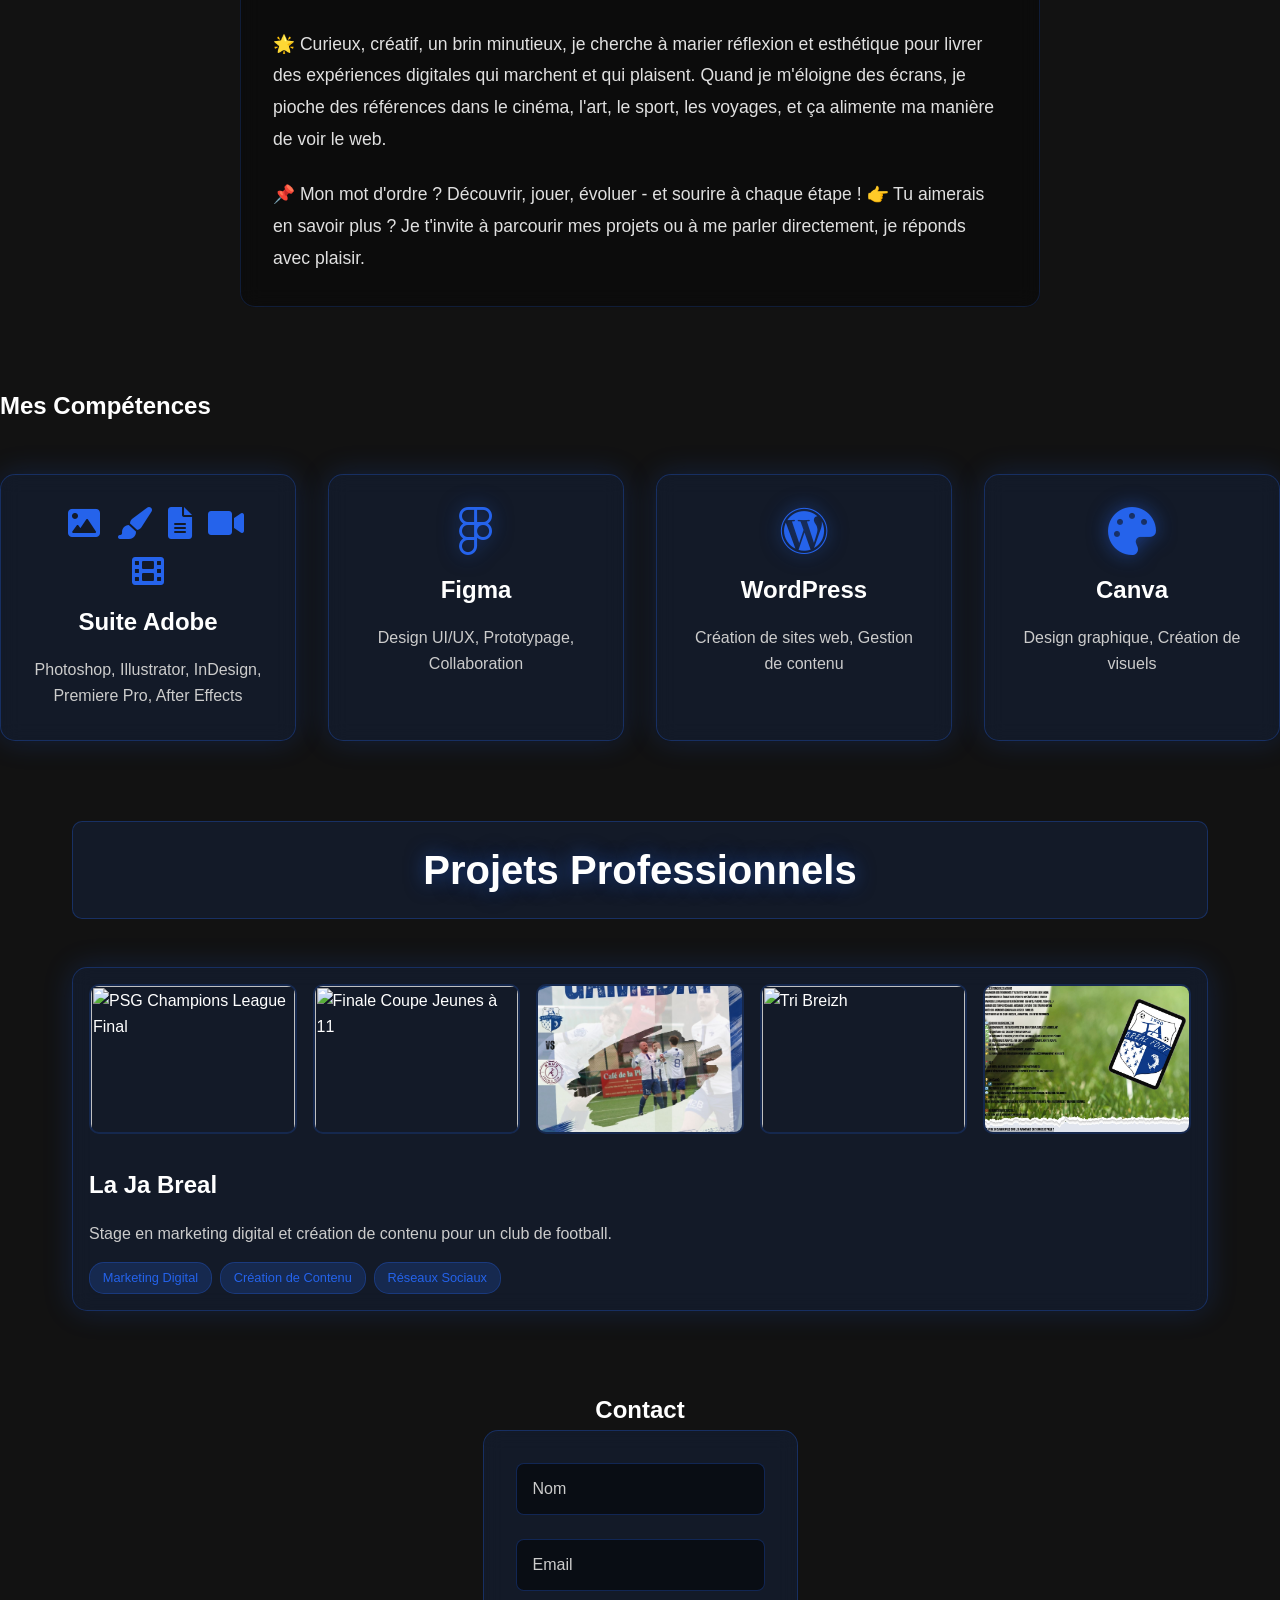
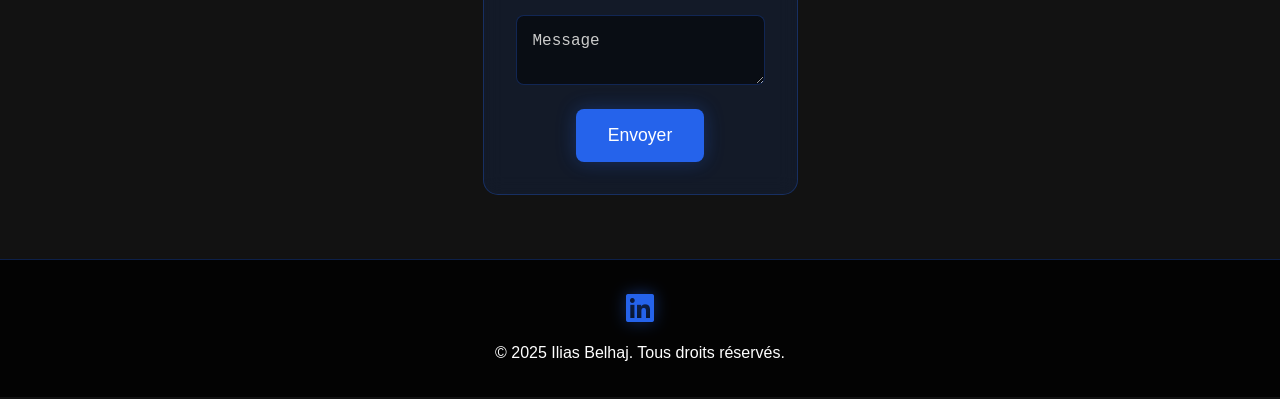
==== commit 7e5f2574: "Update index.html" ====
--- a/index.html
+++ b/index.html
@@ -92,11 +92,10 @@
                 <div class="project-card">
                     <div class="project-gallery">
                         <img src="./images/psg ldc finale.jpg" alt="PSG Champions League Final" class="gallery-item" onclick="openModal('modal1')" data-description="J'ai effectué cette affiche pour l'occasion d'une soirée au club pour la finale de la Ligue des Champions. Cette création a permis de promouvoir l'événement et de créer une ambiance festive autour du match.">
-                        <img src="./images/affiche match nation league.jpg" alt="PSG Match" class="gallery-item" onclick="openModal('modal2')" data-description="Création d'une affiche pour un match important du club. Le design met en avant l'ambiance et l'excitation du match, avec une mise en page dynamique qui capture l'essence du football.">
+                        <img src="./images/affiche finale coupe jeunes à 11.jpg" alt="Finale Coupe Jeunes à 11" class="gallery-item" onclick="openModal('modal2')" data-description="Affiche réalisée à l'occasion de la finale qui se déroulait à Bréal.">
                         <img src="./images/Green and Black Football Sports Graphic Instagram Post.jpg" alt="PSG Stadium" class="gallery-item" onclick="openModal('modal3')" data-description="Publication Instagram créée pour promouvoir un événement du club. Le design moderne et dynamique attire l'attention des followers et encourage l'engagement sur les réseaux sociaux.">
                         <img src="./images/affiche-tri-breizh.jpeg" alt="Tri Breizh" class="gallery-item" onclick="openModal('modal4')" data-description="Affiche réalisée pour l'événement Tri Breizh, mettant en avant l'esprit sportif et la convivialité de la compétition.">
                         <img src="./images/Deviens service civique à la JA Bréal.jpg" alt="Service Civique JA Bréal" class="gallery-item" onclick="openModal('modal5')" data-description="Affiche réalisée pour la recherche d'une personne en service civique au sein du club.">
-                        <img src="./images/affiche finale coupe jeunes à 11.jpg" alt="Finale Coupe Jeunes à 11" class="gallery-item" onclick="openModal('modal6')" data-description="Affiche réalisée à l'occasion de la finale qui se déroulait à Bréal.">
                     </div>
                     <h3>La Ja Breal</h3>
                     <p>Stage en marketing digital et création de contenu pour un club de football.</p>
@@ -126,10 +125,10 @@
     <div id="modal2" class="modal">
         <div class="modal-content">
             <span class="close-modal" onclick="closeModal('modal2')">&times;</span>
-            <img src="./images/affiche match nation league.jpg" alt="PSG Match" class="modal-image">
+            <img src="./images/affiche finale coupe jeunes à 11.jpg" alt="Finale Coupe Jeunes à 11" class="modal-image">
             <div class="modal-details">
-                <h3>Jour de Match</h3>
-                <p>Affiche réalisée à l'occasion d'un grand match du club, mettant en avant l'ambiance et l'excitation autour de l'événement sportif.</p>
+                <h3>Finale Coupe Jeunes à 11</h3>
+                <p>Affiche réalisée à l'occasion de la finale qui se déroulait à Bréal.</p>
                 <p>Techniques utilisées : Photoshop</p>
             </div>
         </div>
@@ -171,18 +170,6 @@
         </div>
     </div>
 
-    <div id="modal6" class="modal">
-        <div class="modal-content">
-            <span class="close-modal" onclick="closeModal('modal6')">&times;</span>
-            <img src="./images/affiche finale coupe jeunes à 11.jpg" alt="Finale Coupe Jeunes à 11" class="modal-image">
-            <div class="modal-details">
-                <h3>Finale Coupe Jeunes à 11</h3>
-                <p>Affiche réalisée à l'occasion de la finale qui se déroulait à Bréal.</p>
-                <p>Techniques utilisées : Photoshop</p>
-            </div>
-        </div>
-    </div>
-
     <section id="contact" class="contact">
         <h2>Contact</h2>
         <div class="contact-content">
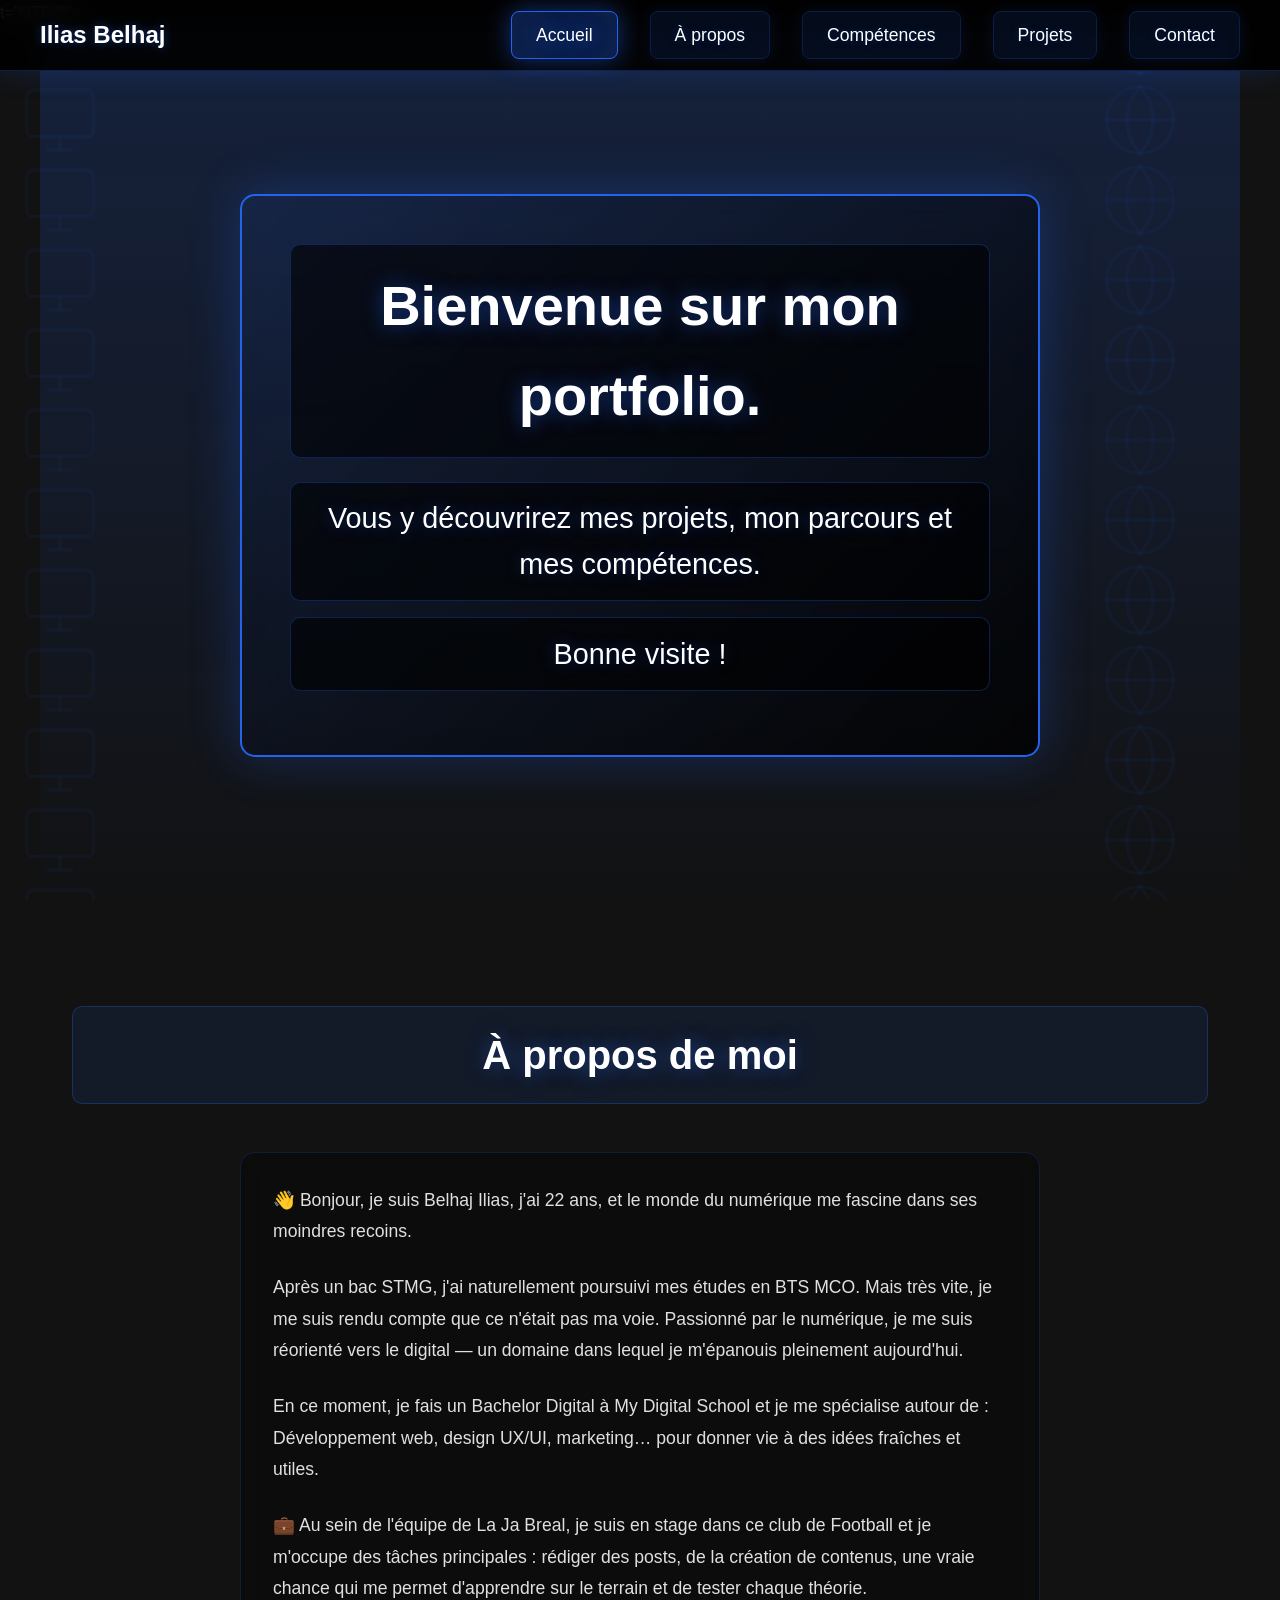
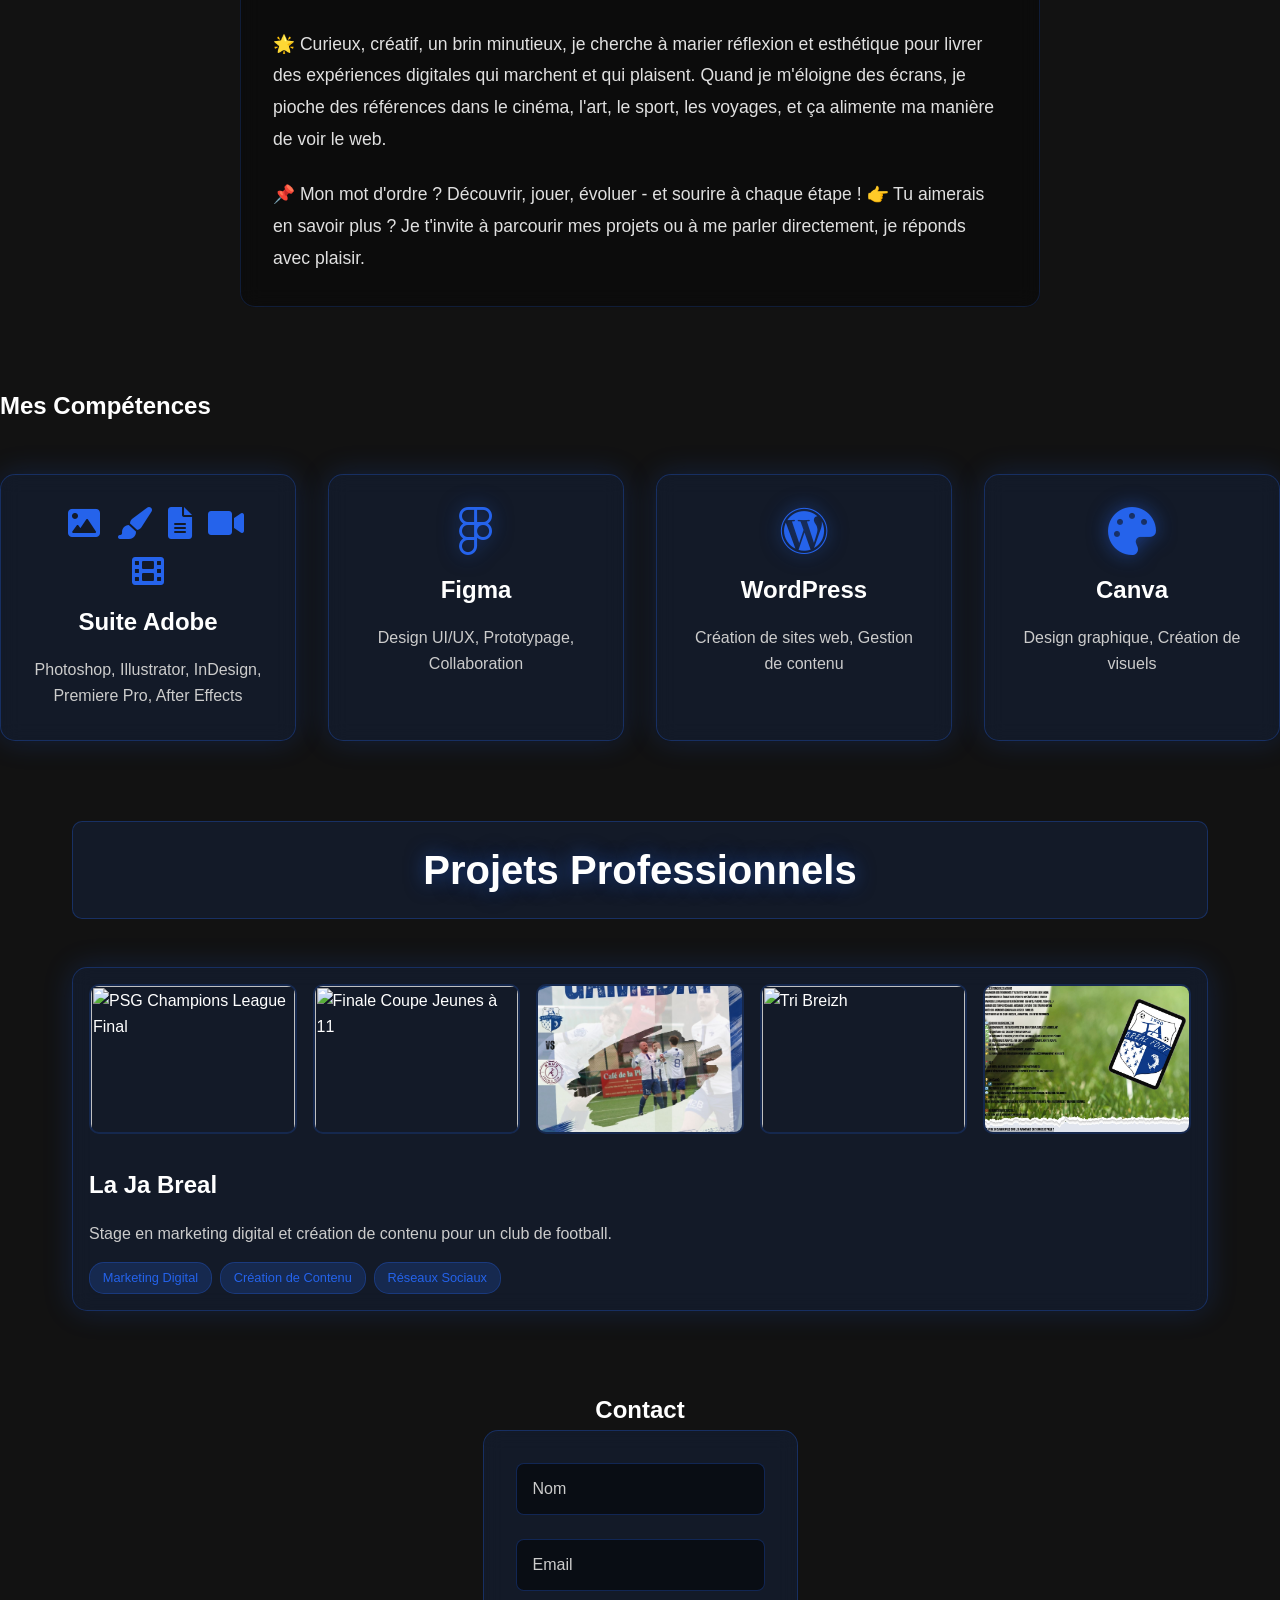
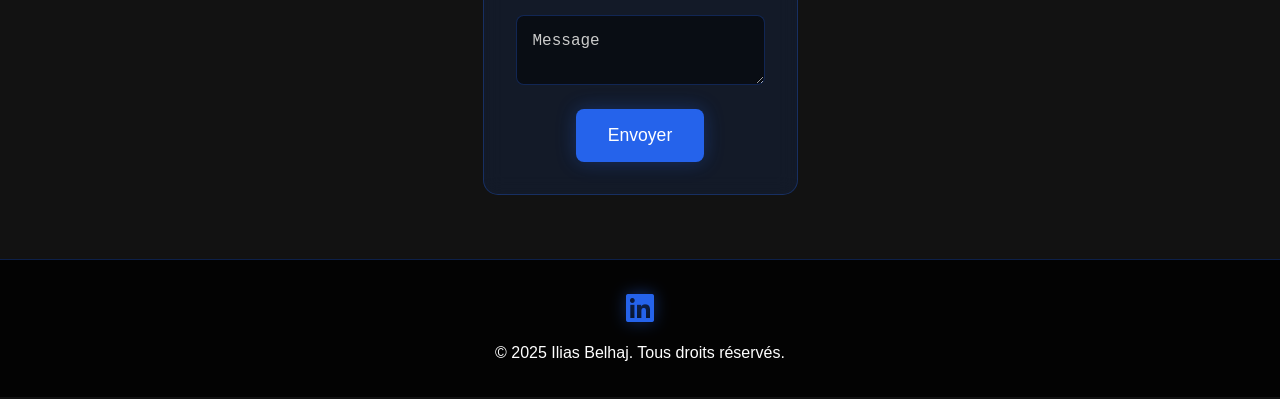
==== commit 55f3579d: "Update index.html" ====
--- a/index.html
+++ b/index.html
@@ -1,7 +1,4 @@
-OCTYPE html>
-<html lang="fr">
-<head>
-    <meta charset="UTF-8">
+t="UTF-8">
     <meta name="viewport" content="width=device-width, initial-scale=1.0">
     <title>Ilias Belhaj</title>
     <link rel="stylesheet" href="styles.css">
@@ -92,7 +89,7 @@
                 <div class="project-card">
                     <div class="project-gallery">
                         <img src="./images/psg ldc finale.jpg" alt="PSG Champions League Final" class="gallery-item" onclick="openModal('modal1')" data-description="J'ai effectué cette affiche pour l'occasion d'une soirée au club pour la finale de la Ligue des Champions. Cette création a permis de promouvoir l'événement et de créer une ambiance festive autour du match.">
-                        <img src="./images/affiche finale coupe jeunes à 11.jpg" alt="Finale Coupe Jeunes à 11" class="gallery-item" onclick="openModal('modal2')" data-description="Affiche réalisée à l'occasion de la finale qui se déroulait à Bréal.">
+                        <img src="./images/affiche-finale-coupe-jeunes-11.jpg" alt="Finale Coupe Jeunes à 11" class="gallery-item" onclick="openModal('modal2')" data-description="Affiche réalisée à l'occasion de la finale qui se déroulait à Bréal.">
                         <img src="./images/Green and Black Football Sports Graphic Instagram Post.jpg" alt="PSG Stadium" class="gallery-item" onclick="openModal('modal3')" data-description="Publication Instagram créée pour promouvoir un événement du club. Le design moderne et dynamique attire l'attention des followers et encourage l'engagement sur les réseaux sociaux.">
                         <img src="./images/affiche-tri-breizh.jpeg" alt="Tri Breizh" class="gallery-item" onclick="openModal('modal4')" data-description="Affiche réalisée pour l'événement Tri Breizh, mettant en avant l'esprit sportif et la convivialité de la compétition.">
                         <img src="./images/Deviens service civique à la JA Bréal.jpg" alt="Service Civique JA Bréal" class="gallery-item" onclick="openModal('modal5')" data-description="Affiche réalisée pour la recherche d'une personne en service civique au sein du club.">
@@ -125,7 +122,7 @@
     <div id="modal2" class="modal">
         <div class="modal-content">
             <span class="close-modal" onclick="closeModal('modal2')">&times;</span>
-            <img src="./images/affiche finale coupe jeunes à 11.jpg" alt="Finale Coupe Jeunes à 11" class="modal-image">
+            <img src="./images/affiche-finale-coupe-jeunes-11.jpg" alt="Finale Coupe Jeunes à 11" class="modal-image">
             <div class="modal-details">
                 <h3>Finale Coupe Jeunes à 11</h3>
                 <p>Affiche réalisée à l'occasion de la finale qui se déroulait à Bréal.</p>
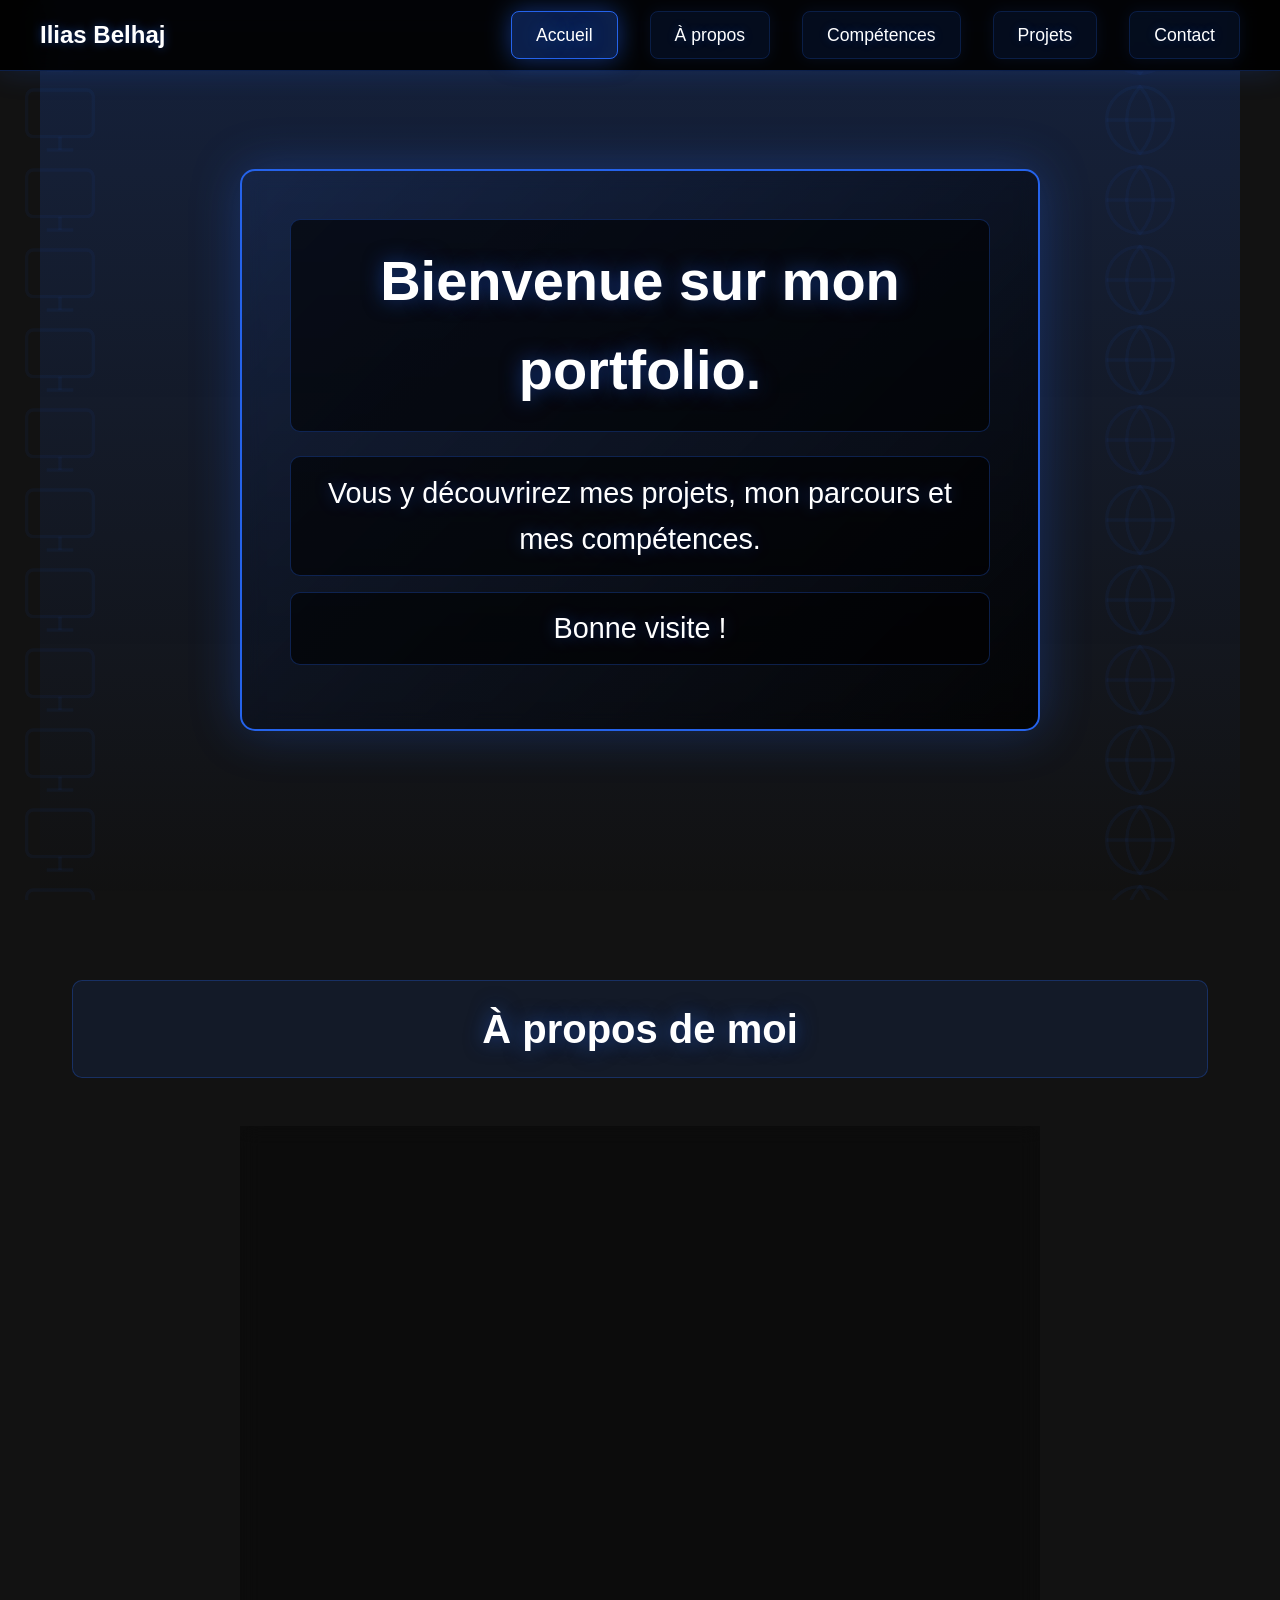
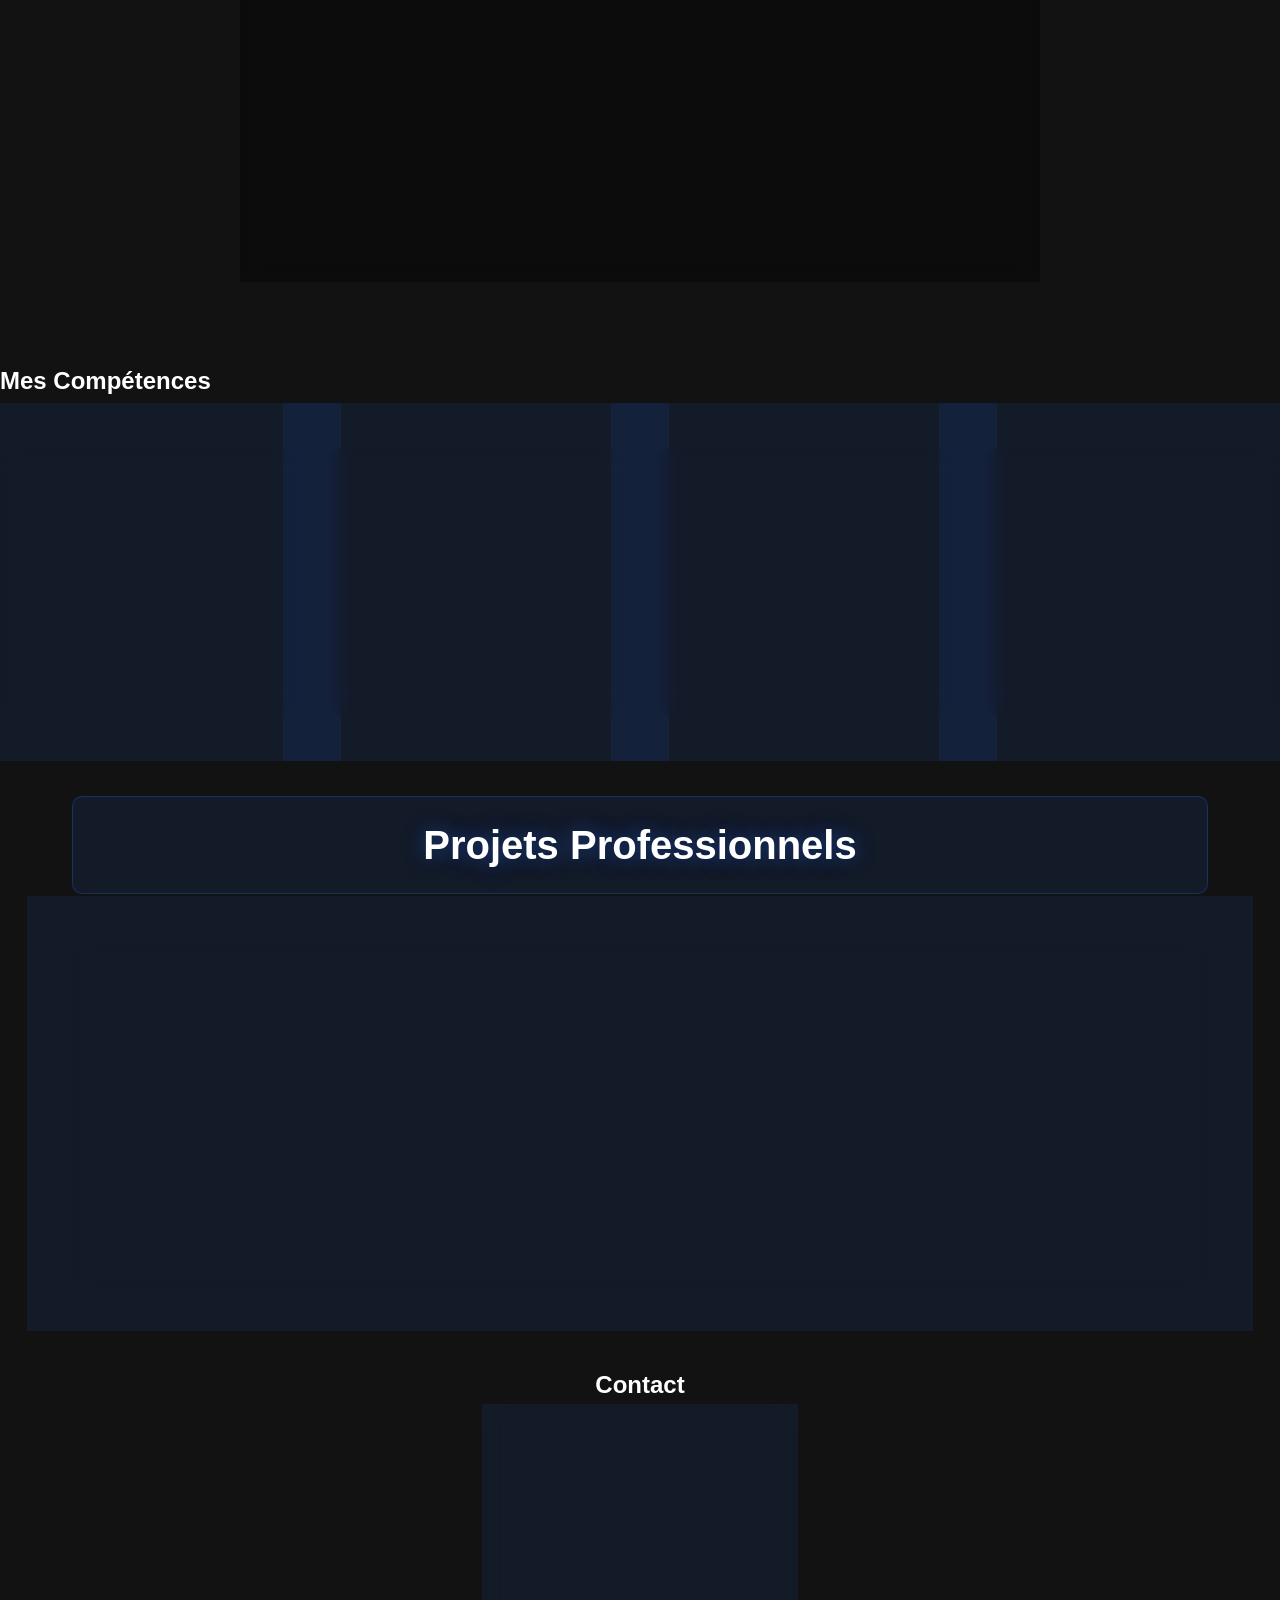
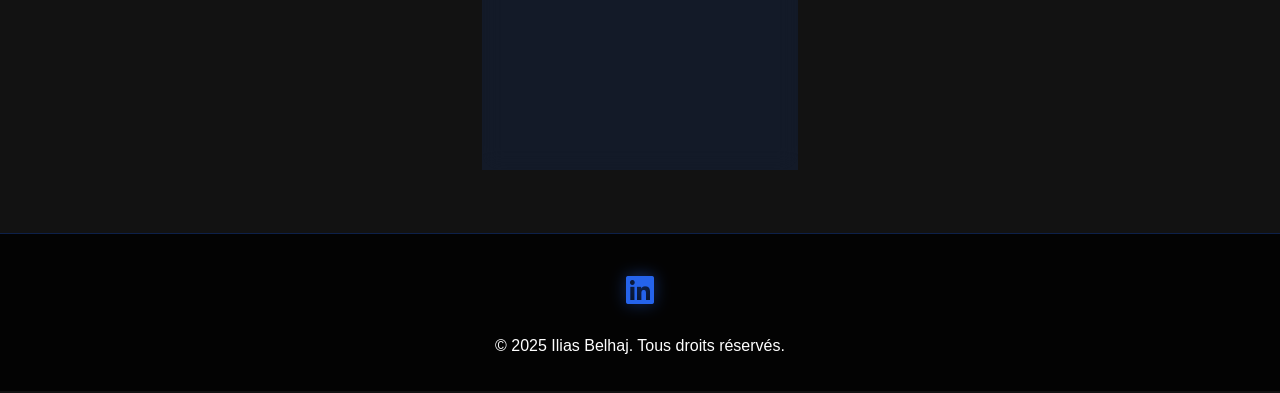
==== commit 94f9ea25: "Update index.html" ====
--- a/index.html
+++ b/index.html
@@ -1,4 +1,7 @@
-t="UTF-8">
+<!DOCTYPE html>
+<html lang="fr">
+<head>
+    <meta charset="UTF-8">
     <meta name="viewport" content="width=device-width, initial-scale=1.0">
     <title>Ilias Belhaj</title>
     <link rel="stylesheet" href="styles.css">
@@ -89,7 +92,7 @@
                 <div class="project-card">
                     <div class="project-gallery">
                         <img src="./images/psg ldc finale.jpg" alt="PSG Champions League Final" class="gallery-item" onclick="openModal('modal1')" data-description="J'ai effectué cette affiche pour l'occasion d'une soirée au club pour la finale de la Ligue des Champions. Cette création a permis de promouvoir l'événement et de créer une ambiance festive autour du match.">
-                        <img src="./images/affiche-finale-coupe-jeunes-11.jpg" alt="Finale Coupe Jeunes à 11" class="gallery-item" onclick="openModal('modal2')" data-description="Affiche réalisée à l'occasion de la finale qui se déroulait à Bréal.">
+                        <img src="./images/.imagesaffiche-finale-coupe-jeunes-11.jpg.jpg" alt="Finale Coupe Jeunes à 11" class="gallery-item" onclick="openModal('modal2')" data-description="Affiche réalisée à l'occasion de la finale qui se déroulait à Bréal.">
                         <img src="./images/Green and Black Football Sports Graphic Instagram Post.jpg" alt="PSG Stadium" class="gallery-item" onclick="openModal('modal3')" data-description="Publication Instagram créée pour promouvoir un événement du club. Le design moderne et dynamique attire l'attention des followers et encourage l'engagement sur les réseaux sociaux.">
                         <img src="./images/affiche-tri-breizh.jpeg" alt="Tri Breizh" class="gallery-item" onclick="openModal('modal4')" data-description="Affiche réalisée pour l'événement Tri Breizh, mettant en avant l'esprit sportif et la convivialité de la compétition.">
                         <img src="./images/Deviens service civique à la JA Bréal.jpg" alt="Service Civique JA Bréal" class="gallery-item" onclick="openModal('modal5')" data-description="Affiche réalisée pour la recherche d'une personne en service civique au sein du club.">
@@ -122,7 +125,7 @@
     <div id="modal2" class="modal">
         <div class="modal-content">
             <span class="close-modal" onclick="closeModal('modal2')">&times;</span>
-            <img src="./images/affiche-finale-coupe-jeunes-11.jpg" alt="Finale Coupe Jeunes à 11" class="modal-image">
+            <img src="./images/.imagesaffiche-finale-coupe-jeunes-11.jpg.jpg" alt="Finale Coupe Jeunes à 11" class="modal-image">
             <div class="modal-details">
                 <h3>Finale Coupe Jeunes à 11</h3>
                 <p>Affiche réalisée à l'occasion de la finale qui se déroulait à Bréal.</p>
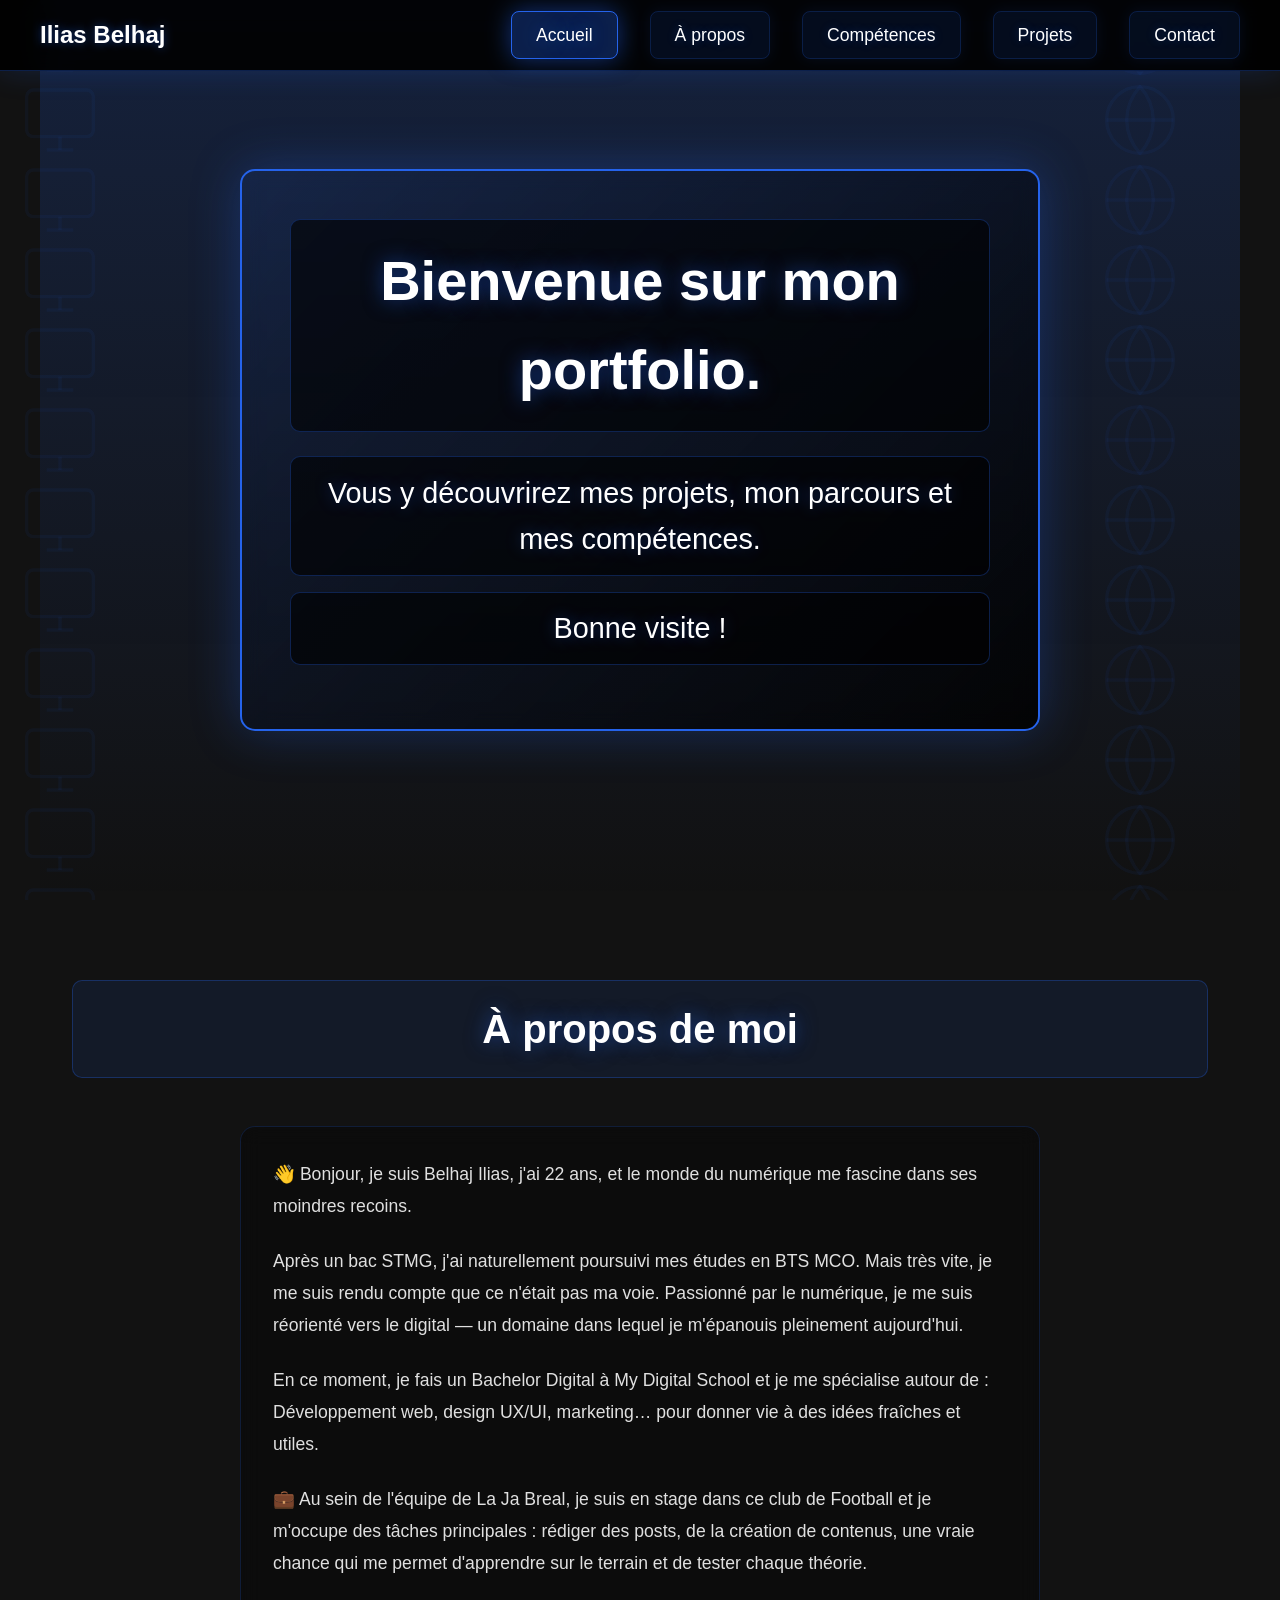
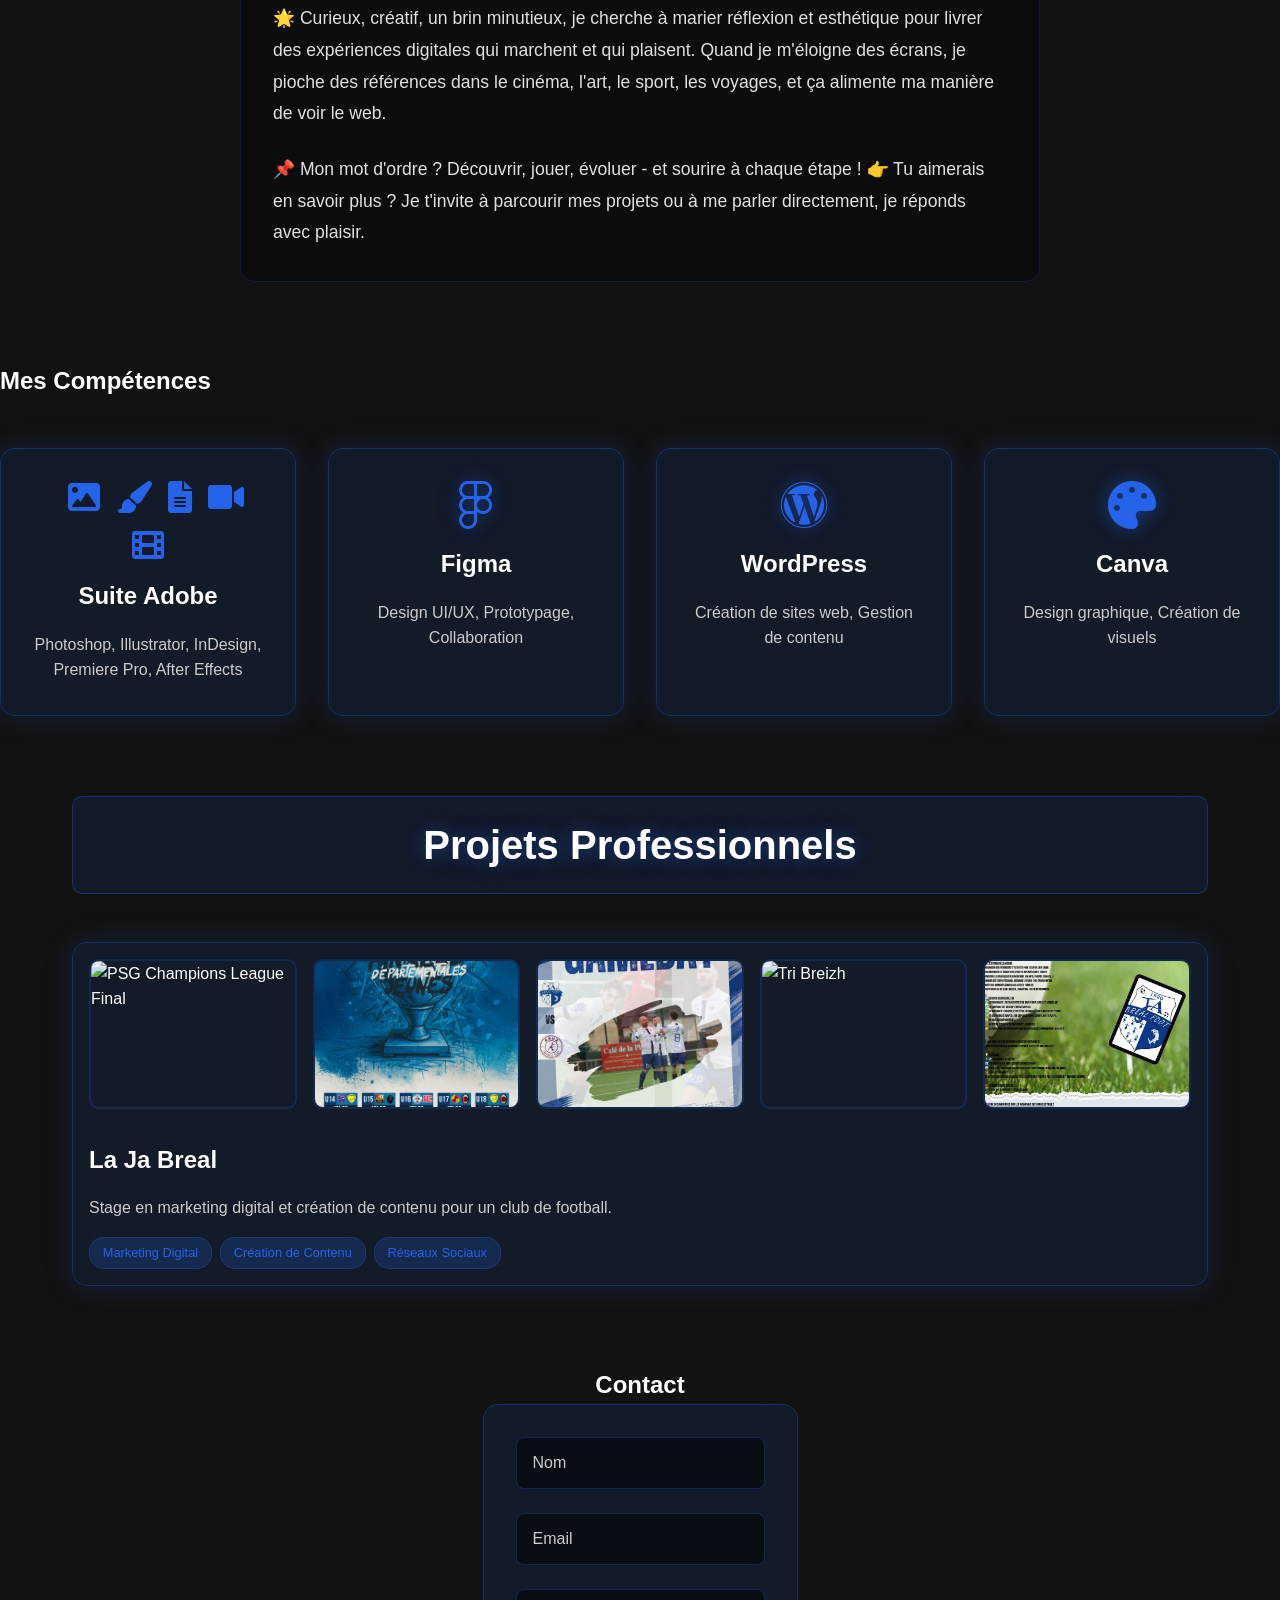
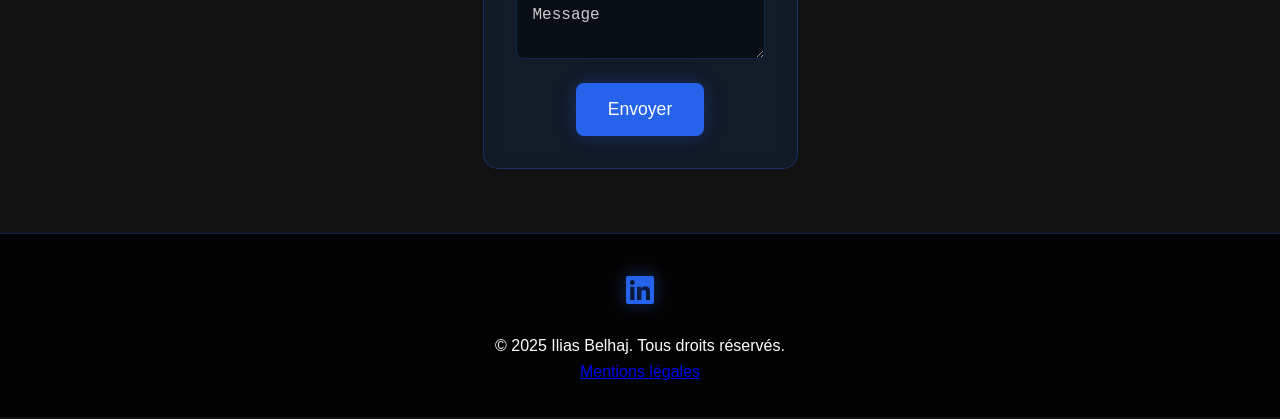
==== commit 6f35bcd1: "Fix HTML structure and add legal mentions link" ====
--- a/index.html
+++ b/index.html
@@ -187,6 +187,7 @@
             <a href="https://www.linkedin.com/in/ilias-belhaj-435526210/" target="_blank"><i class="fab fa-linkedin"></i></a>
         </div>
         <p>&copy; 2025 Ilias Belhaj. Tous droits réservés.</p>
+        <a href="mentions-legales.html">Mentions légales</a>
     </footer>
 
     <script src="script.js"></script>
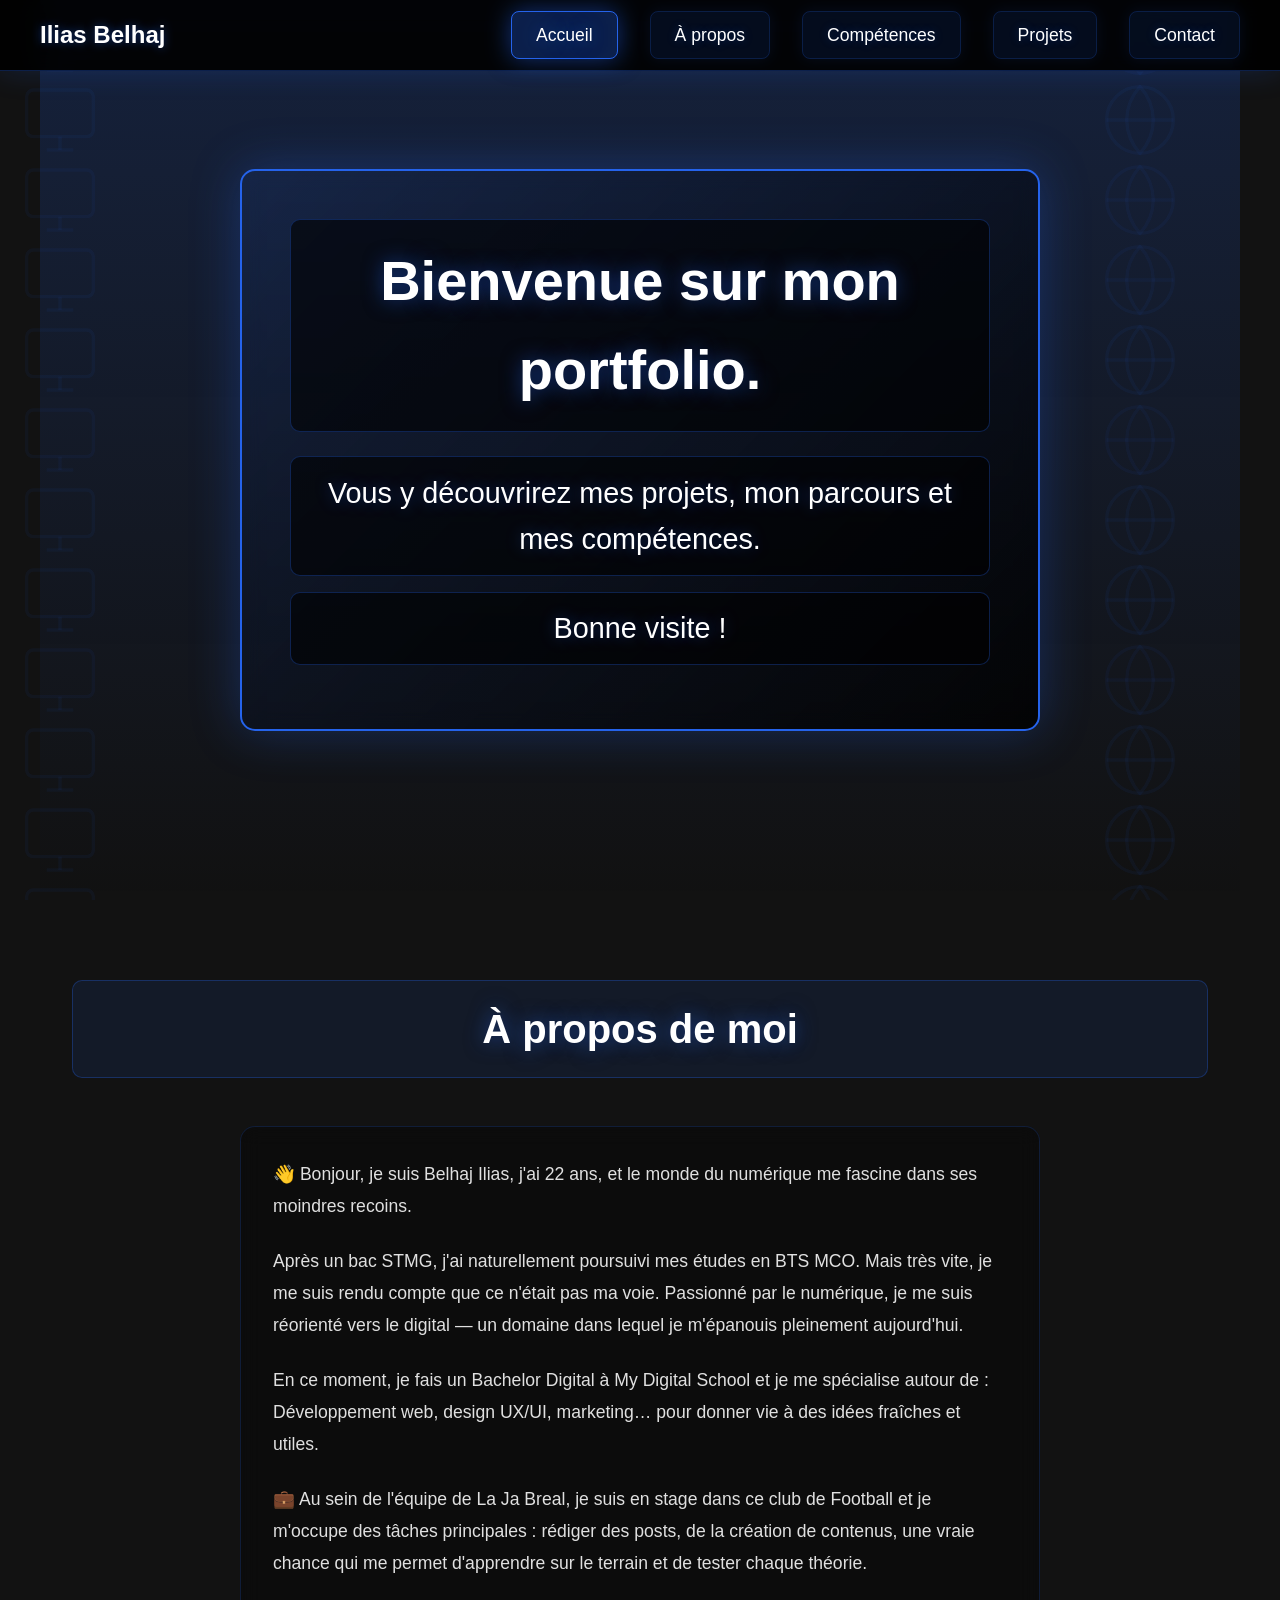
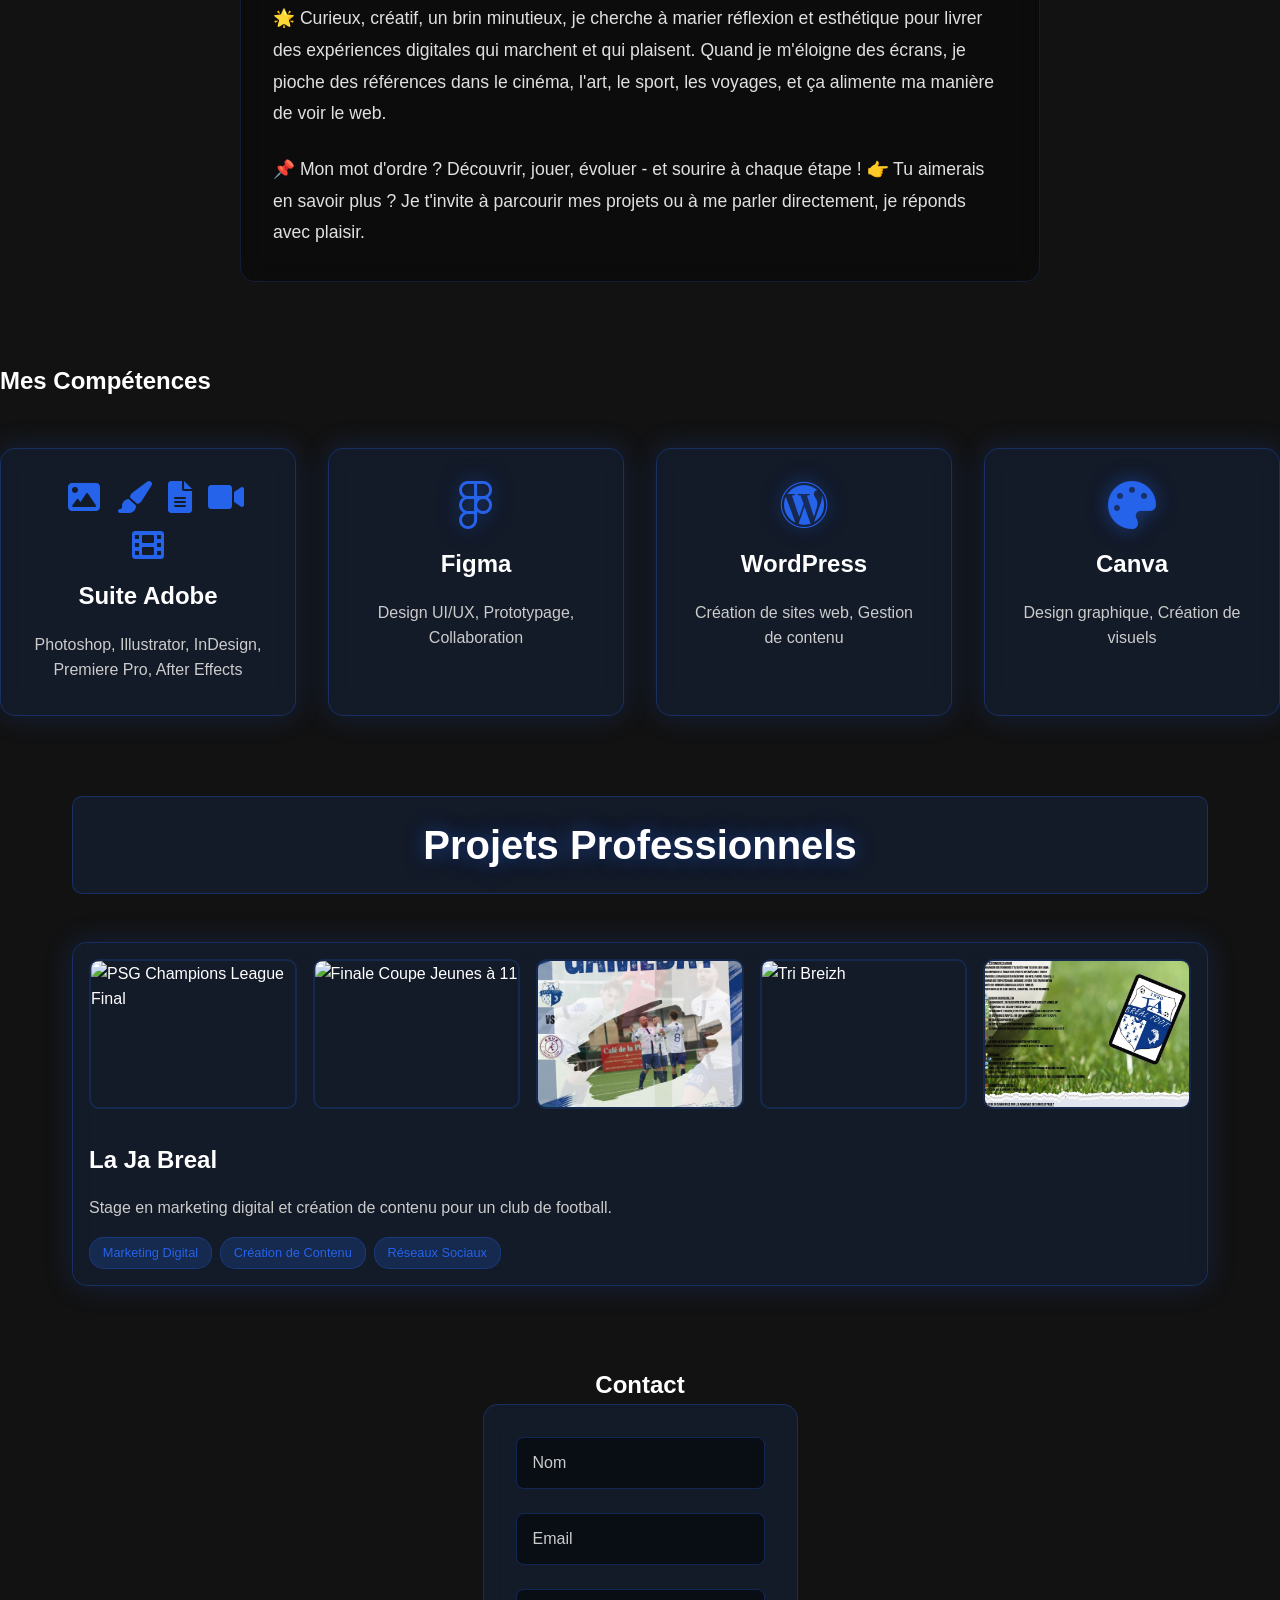
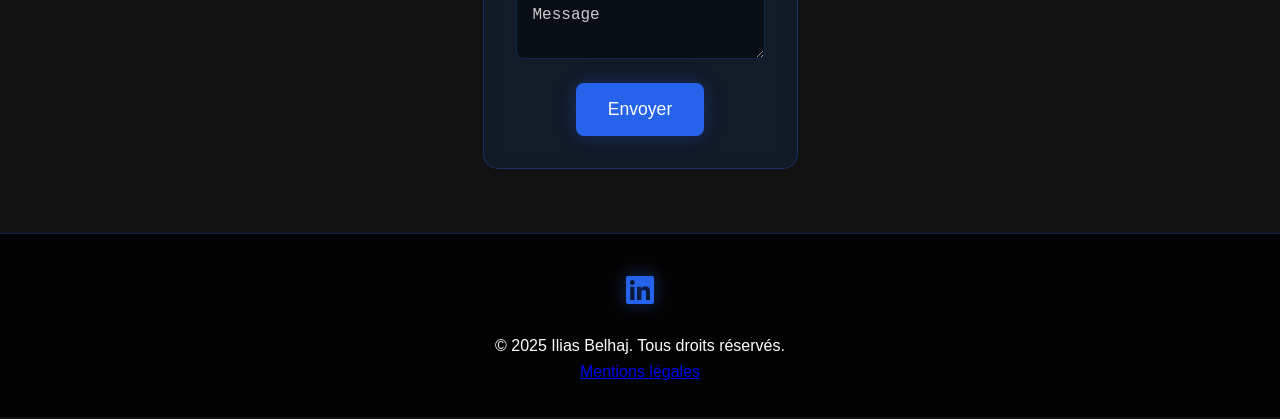
==== commit 4a76bb1b: "Fix HTML encoding issues in index.html" ====
--- a/index.html
+++ b/index.html
@@ -92,7 +92,8 @@
                 <div class="project-card">
                     <div class="project-gallery">
                         <img src="./images/psg ldc finale.jpg" alt="PSG Champions League Final" class="gallery-item" onclick="openModal('modal1')" data-description="J'ai effectué cette affiche pour l'occasion d'une soirée au club pour la finale de la Ligue des Champions. Cette création a permis de promouvoir l'événement et de créer une ambiance festive autour du match.">
-                        <img src="./images/.imagesaffiche-finale-coupe-jeunes-11.jpg.jpg" alt="Finale Coupe Jeunes à 11" class="gallery-item" onclick="openModal('modal2')" data-description="Affiche réalisée à l'occasion de la finale qui se déroulait à Bréal.">
+                        <img src="./images/finale-coupe-jeunes-11.jpg" alt="Finale Coupe Jeunes à 11" class="gallery-item" onclick="openModal('modal2')" data-description="Affiche réalisée à l'occasion de la finale qui se déroulait à Bréal.">
+
                         <img src="./images/Green and Black Football Sports Graphic Instagram Post.jpg" alt="PSG Stadium" class="gallery-item" onclick="openModal('modal3')" data-description="Publication Instagram créée pour promouvoir un événement du club. Le design moderne et dynamique attire l'attention des followers et encourage l'engagement sur les réseaux sociaux.">
                         <img src="./images/affiche-tri-breizh.jpeg" alt="Tri Breizh" class="gallery-item" onclick="openModal('modal4')" data-description="Affiche réalisée pour l'événement Tri Breizh, mettant en avant l'esprit sportif et la convivialité de la compétition.">
                         <img src="./images/Deviens service civique à la JA Bréal.jpg" alt="Service Civique JA Bréal" class="gallery-item" onclick="openModal('modal5')" data-description="Affiche réalisée pour la recherche d'une personne en service civique au sein du club.">
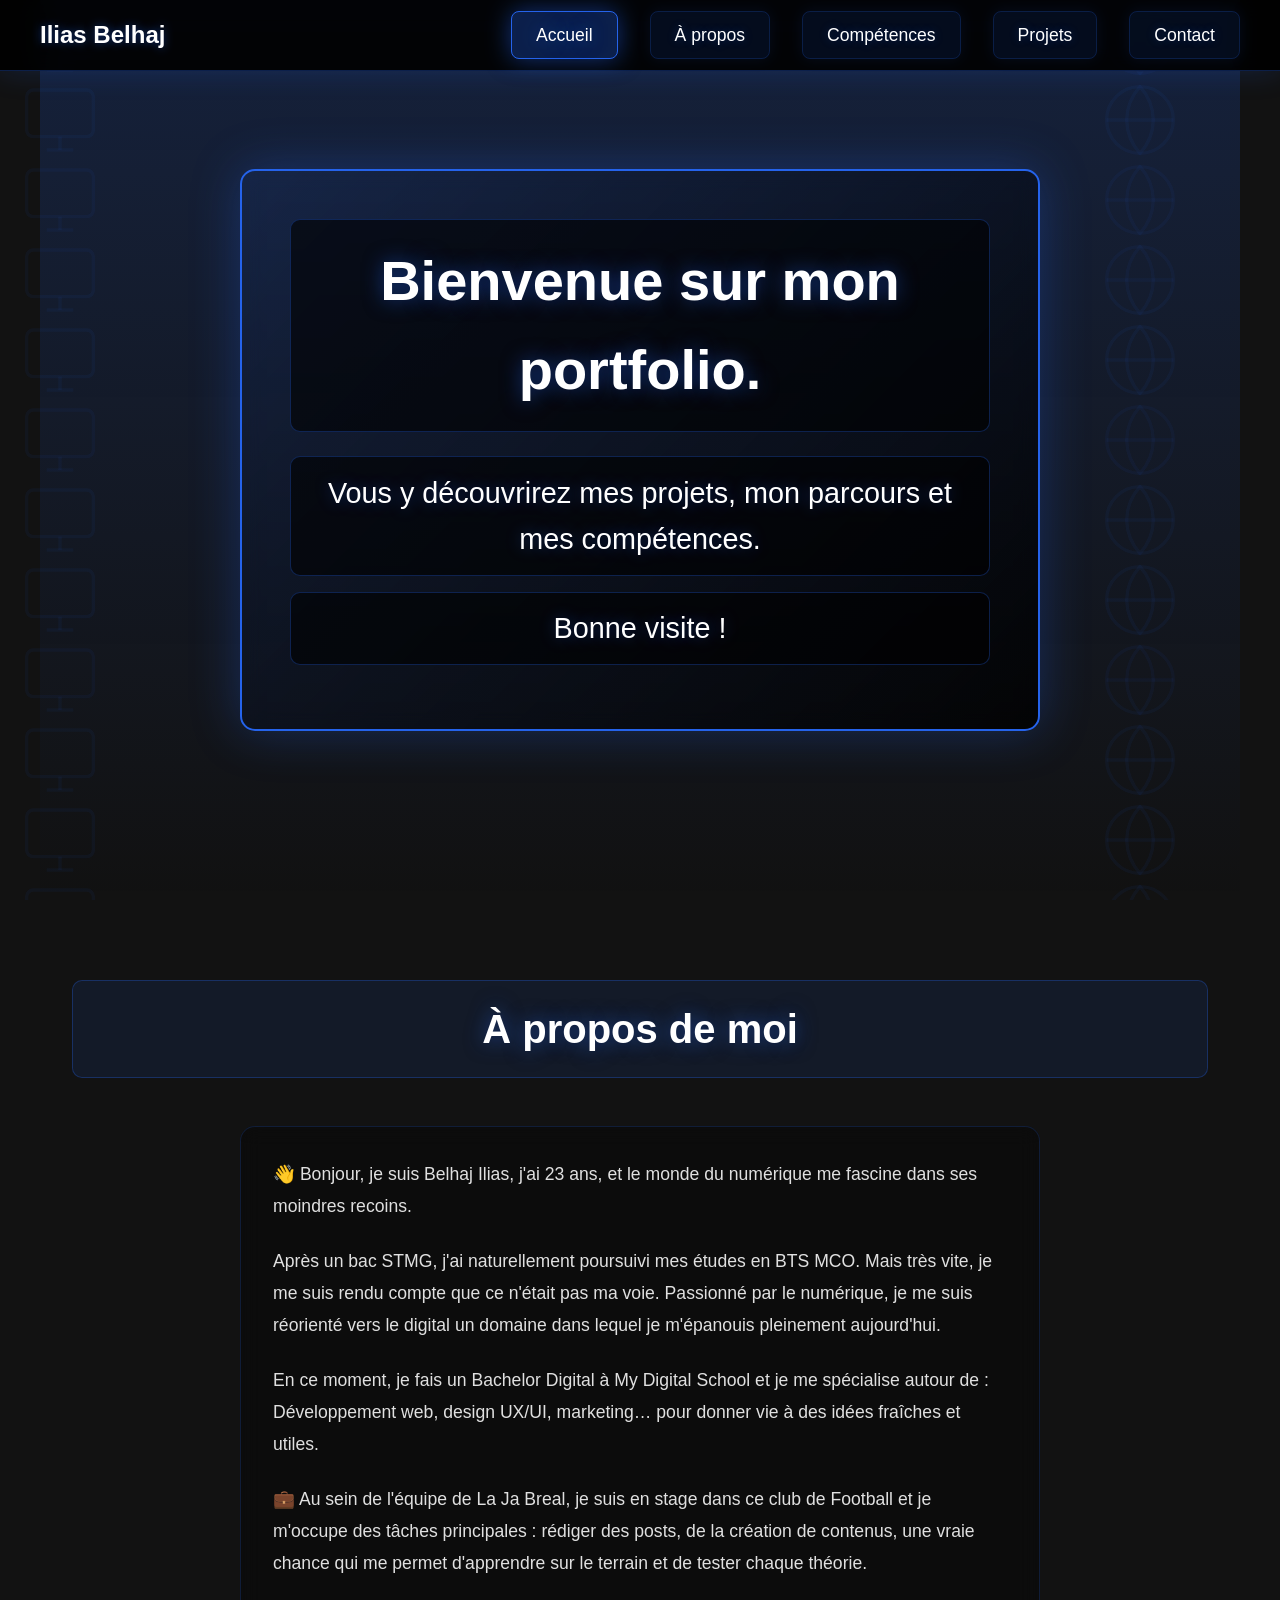
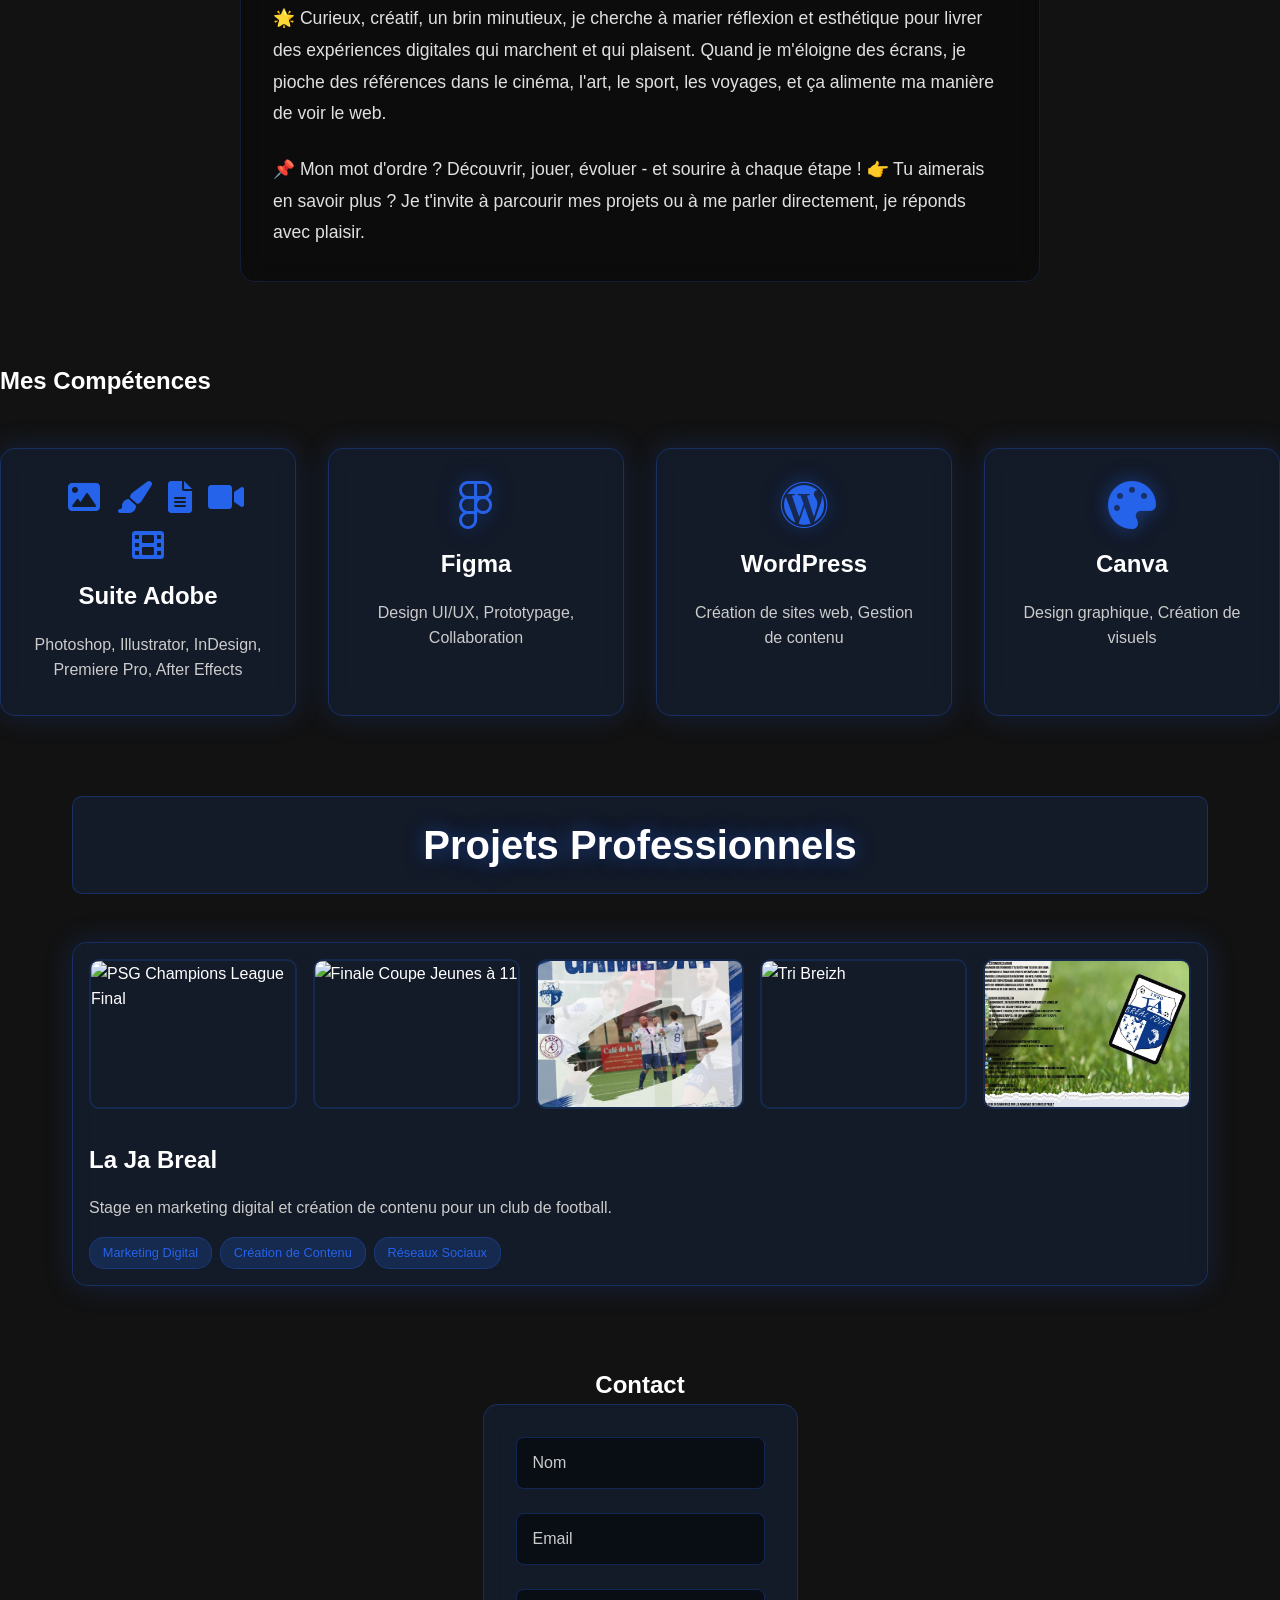
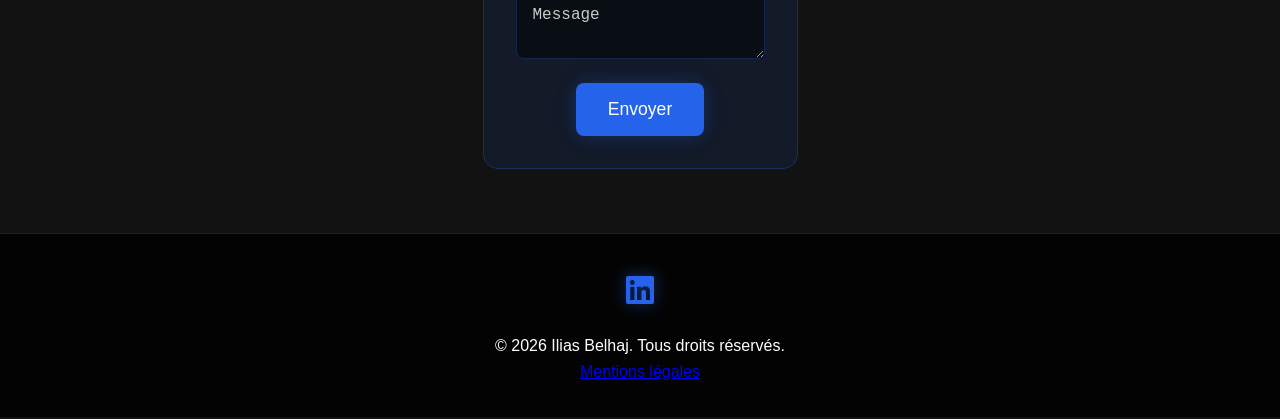
==== commit 043cebd0: "Update index.html" ====
--- a/index.html
+++ b/index.html
@@ -41,8 +41,8 @@
             <h2>À propos de moi</h2>
             <div class="about-content">
                 <div class="about-text">
-                    <p>👋 Bonjour, je suis Belhaj Ilias, j'ai 22 ans, et le monde du numérique me fascine dans ses moindres recoins.</p>
-                    <p>Après un bac STMG, j'ai naturellement poursuivi mes études en BTS MCO. Mais très vite, je me suis rendu compte que ce n'était pas ma voie. Passionné par le numérique, je me suis réorienté vers le digital — un domaine dans lequel je m'épanouis pleinement aujourd'hui.</p>
+                    <p>👋 Bonjour, je suis Belhaj Ilias, j'ai 23 ans, et le monde du numérique me fascine dans ses moindres recoins.</p>
+                    <p>Après un bac STMG, j'ai naturellement poursuivi mes études en BTS MCO. Mais très vite, je me suis rendu compte que ce n'était pas ma voie. Passionné par le numérique, je me suis réorienté vers le digital  un domaine dans lequel je m'épanouis pleinement aujourd'hui.</p>
                     <p>En ce moment, je fais un Bachelor Digital à My Digital School et je me spécialise autour de : Développement web, design UX/UI, marketing… pour donner vie à des idées fraîches et utiles.</p>
                     <p>💼 Au sein de l'équipe de La Ja Breal, je suis en stage dans ce club de Football et je m'occupe des tâches principales : rédiger des posts, de la création de contenus, une vraie chance qui me permet d'apprendre sur le terrain et de tester chaque théorie.</p>
                     <p>🌟 Curieux, créatif, un brin minutieux, je cherche à marier réflexion et esthétique pour livrer des expériences digitales qui marchent et qui plaisent. Quand je m'éloigne des écrans, je pioche des références dans le cinéma, l'art, le sport, les voyages, et ça alimente ma manière de voir le web.</p>
@@ -187,7 +187,7 @@
         <div class="social-links">
             <a href="https://www.linkedin.com/in/ilias-belhaj-435526210/" target="_blank"><i class="fab fa-linkedin"></i></a>
         </div>
-        <p>&copy; 2025 Ilias Belhaj. Tous droits réservés.</p>
+        <p>&copy; 2026 Ilias Belhaj. Tous droits réservés.</p>
         <a href="mentions-legales.html">Mentions légales</a>
     </footer>
 
